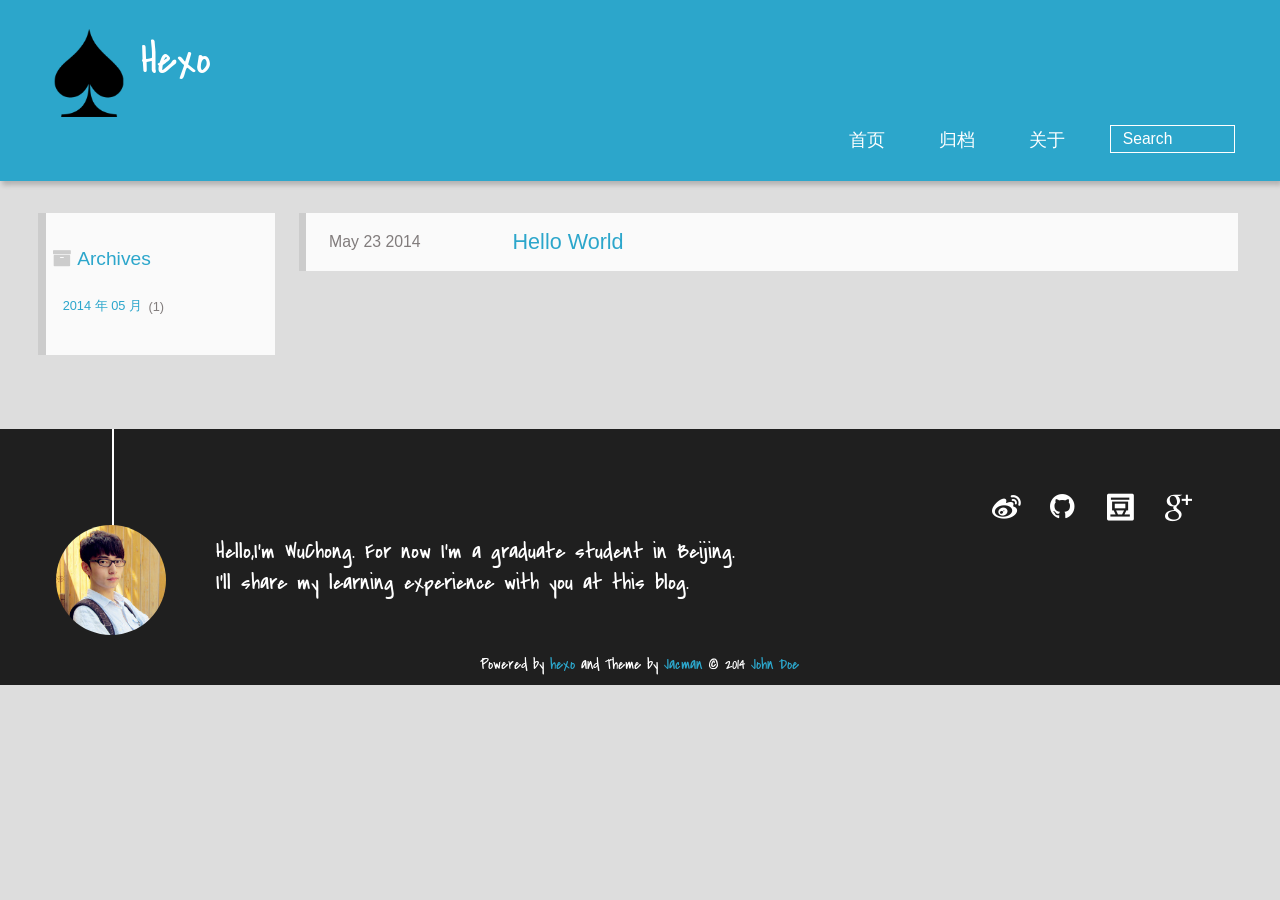
==== archives/index.html @ 5f65379c "Site updated: 2014-05-23 15:44:23" ====
<!DOCTYPE HTML>
<html >
<head>
  <meta charset="UTF-8">
  
    <title>Archives | Hexo</title>
    <meta name="viewport" content="width=device-width, initial-scale=1,user-scalable=no">
    
    <meta name="author" content="John Doe">
    
    
    
    
    <link rel="alternative" href="/atom.xml" title="Hexo" type="application/atom+xml">
    
    
    <link rel="icon" href="/img/favicon.ico">
    
    
    <link rel="apple-touch-icon" href="/img/jacman.jpg">
    <link rel="apple-touch-icon-precomposed" href="/img/jacman.jpg">
    
    <link rel="stylesheet" href="/css/style.css" type="text/css">
</head>

    <body>
      <header>
        <div>
		
			<div id="imglogo">
				<a href="/"><img src="/img/logo.png" alt="Hexo" title="Hexo"/></a>
			</div>
			
			<div id="textlogo">
				<h1 class="site-name"><a href="/" title="Hexo">Hexo</a></h1>
				<h2 class="blog-motto"></h2>
			</div>
			<div class="navbar"><a class="navbutton navmobile" href="#" title="Menu">
			</a></div>
			<nav class="animated">
				<ul>
					<ul>
					 
						<li><a href="/">首页</a></li>
					
						<li><a href="/archives">归档</a></li>
					
						<li><a href="/about">关于</a></li>
					
					<li>
 					
					<form class="search" action="/search/index.html" method="get" accept-charset="utf-8">
						<label>Search</label>
						<input type="search" id="search" autocomplete="off" name="q" maxlength="20" placeholder="Search" />
					</form>
					
					</li>
				</ul>
			</nav>			
</div>
      </header>
      <div id="container">
        

<div class="archive-title" >
  <h2 class="archive-icon">Archives</h2>
  
  <div class="archiveslist archive-float clearfix">
   <ul class="archive-list"><li class="archive-list-item"><a class="archive-list-link" href="/archives/2014/05">2014 年 05 月</a><span class="archive-list-count">1</span></li></ul>
 </div>
  
</div>
<div id="main" class="archive-part clearfix">
  <div id="archive-page">

  <section class="post" itemscope itemprop="blogPost">
  
    <a href="/2014/05/23/hello-world/" title="Hello World" itemprop="url">
  

    <time datetime="2014-05-23T07:31:36.000Z" itemprop="datePublished">May 23 2014</time>


    <h1 itemprop="name">Hello World</h1>

  </a>
</section>


  </div>
</div>

      </div>
      <footer><div id="footer" >
	
	<div class="line">
		<span></span>
		
		<a href="http://weibo.com/wuchong1014" target="_blank"><div class="author"></div></a>
		
	</div>
	
	
	<section class="info">
		<p> Hello,I&#39;m WuChong. For now I&#39;m a graduate student in Beijing. <br/>
			I&#39;ll share my learning experience with you at this blog.</p>
	</section>
	 
	<div class="social-font" class="clearfix">
		
		<a href="http://weibo.com/wuchong1014" target="_blank" class="icon-weibo" title="weibo"></a>
		
		
		<a href="https://github.com/wuchong" target="_blank" class="icon-github" title="github"></a>
		
		
		
		
		
		<a href="https://www.douban.com/people/wuchong1014" target="_blank" class="icon-douban" title="豆瓣"></a>
		
		
		<a href="https://plus.google.com/111190881341800841449?rel=author" target="_blank" class="icon-google_plus" title="Google+"></a>
		
		
	</div>
		<p class="copyright">Powered by <a href="http://zespia.tw/hexo/" target="_blank" title="hexo">hexo</a> and Theme by <a href="https://github.com/wuchong/jacman" target="_blank" title="Pacman">Jacman</a> © 2014 
		
		<a href="http://yoursite.com/about" target="_blank" title="John Doe">John Doe</a>
		
		</p>
</div>
</footer>
      <script src="/js/jquery-2.0.3.min.js"></script>
<script type="text/javascript">
$(document).ready(function(){ 
  $('.navbar').click(function(){
    $('header nav').toggleClass('shownav');
  });
  var myWidth = 0;
  function getSize(){
    if( typeof( window.innerWidth ) == 'number' ) {
      myWidth = window.innerWidth;
    } else if( document.documentElement && document.documentElement.clientWidth) {
      myWidth = document.documentElement.clientWidth;
    };
  };
  var m = $('#main'),
      a = $('#asidepart'),
      c = $('.closeaside'),
      o = $('.openaside');
  $(window).resize(function(){
    getSize(); 
    if (myWidth >= 1024) {
      $('header nav').removeClass('shownav');
    }else
    {
      m.removeClass('moveMain');
      a.css('display', 'block').removeClass('fadeOut');
      o.css('display', 'none');
        
    }
  });
  c.click(function(){
    a.addClass('fadeOut').css('display', 'none');
    o.css('display', 'block').addClass('fadeIn');
    m.addClass('moveMain');
  });
  o.click(function(){
    o.css('display', 'none').removeClass('beforeFadeIn');
    a.css('display', 'block').removeClass('fadeOut').addClass('fadeIn');      
    m.removeClass('moveMain');
  });
  $(window).scroll(function(){
    o.css("top",Math.max(80,260-$(this).scrollTop()));
  });
});
</script>






<script type="text/javascript">
(function(i,s,o,g,r,a,m){i['GoogleAnalyticsObject']=r;i[r]=i[r]||function(){
  (i[r].q=i[r].q||[]).push(arguments)},i[r].l=1*new Date();a=s.createElement(o),
  m=s.getElementsByTagName(o)[0];a.async=1;a.src=g;m.parentNode.insertBefore(a,m)
})(window,document,'script','//www.google-analytics.com/analytics.js','ga');
ga('create', 'UA-46321946-2', 'wuchong.me');  
ga('send', 'pageview');
</script>


<script type="text/x-mathjax-config"> 
MathJax.Hub.Config({ 
  tex2jax: {inlineMath: [['$','$'], ['\\(','\\)']]} 
}); 
</script>
<script type="text/javascript"
   src="http://cdn.mathjax.org/mathjax/latest/MathJax.js?config=TeX-AMS-MML_HTMLorMML">
</script>
    </body>
   </html>
---- css/style.css ----
html,
body,
div,
span,
applet,
object,
iframe,
h1,
h2,
h3,
h4,
h5,
h6,
p,
blockquote,
pre,
a,
abbr,
acronym,
address,
big,
cite,
code,
del,
dfn,
em,
img,
ins,
kbd,
q,
s,
samp,
small,
strike,
strong,
sub,
sup,
tt,
var,
dl,
dt,
dd,
ol,
ul,
li,
fieldset,
form,
label,
legend,
table,
caption,
tbody,
tfoot,
thead,
tr,
th,
td {
  margin: 0;
  padding: 0;
  border: 0;
  outline: 0;
  font-weight: inherit;
  font-style: inherit;
  font-family: inherit;
  font-size: 100%;
  vertical-align: baseline;
}
body {
  line-height: 1;
  color: #000;
  background: #fff;
}
ol,
ul {
  list-style: none;
}
table {
  border-collapse: separate;
  border-spacing: 0;
  vertical-align: middle;
}
caption,
th,
td {
  text-align: left;
  font-weight: normal;
  vertical-align: middle;
}
a img {
  border: none;
}
/* custom Font*/
@font-face {
  font-family: "covered_by_your_graceregular";
  font-weight: normal;
  font-style: normal;
  src: url("../font/coveredbyyourgrace-webfont.eot");
  src: url("../font/coveredbyyourgrace-webfont.eot?#iefix") format('embedded-opentype'), url("../font/coveredbyyourgrace-webfont.svg#covered_by_your_graceregular") format('svg'), url("../font/coveredbyyourgrace-webfont.woff") format('woff'), url("../font/coveredbyyourgrace-webfont.ttf") format('truetype');
}
/* icon Font */
@font-face {
  font-family: "FontAwesome";
  font-style: normal;
  font-weight: normal;
  src: url("../font/fontawesome-webfont.eot?v=#4.0.3");
  src: url("../font/fontawesome-webfont.eot?#iefix&v=#4.0.3") format("embedded-opentype"), url("../font/fontawesome-webfont.woff?v=#4.0.3") format("woff"), url("../font/fontawesome-webfont.ttf?v=#4.0.3") format("truetype"), url("../font/fontawesome-webfont.svg#fontawesomeregular?v=#4.0.3") format("svg");
}
@font-face {
  font-family: "fontdiao";
  font-weight: normal;
  font-style: normal;
  src: url("../font/fontdiao.eot");
  src: url("../font/fontdiao.eot?#iefix") format('embedded-opentype'), url("../font/fontdiao.svg#fontdiao") format('svg'), url("../font/fontdiao.woff") format('woff'), url("../font/fontdiao.ttf") format('truetype');
}
/* Public style */
* {
  -webkit-margin-before: 0;
  -webkit-margin-after: 0;
}
body {
  background: #ddd;
  font-family: "Helvetica Neue", "Helvetica", "Microsoft YaHei", "WenQuanYi Micro Hei", Arial, sans-serif;
  font-size: 100%;
  color: #817c7c;
  line-height: 1.5;
}
small {
  font-size: 80%;
}
sub,
sup {
  font-size: 75%;
  line-height: 0;
  position: relative;
  vertical-align: baseline;
}
sup {
  top: -0.5em;
  padding-left: 0.3em;
}
sub {
  bottom: -0.25em;
}
a {
  text-decoration: none;
  color: #817c7c;
}
a:hover,
a:focus {
  outline: 0;
  text-decoration: none;
  -webkit-transition: color 0.25s, background 0.5s;
  -moz-transition: color 0.25s, background 0.5s;
  -o-transition: color 0.25s, background 0.5s;
  -ms-transition: color 0.25s, background 0.5s;
  transition: color 0.25s, background 0.5s;
}
a:hover:before {
  -webkit-transition: color 0.25s, background 0.5s;
  -moz-transition: color 0.25s, background 0.5s;
  -o-transition: color 0.25s, background 0.5s;
  -ms-transition: color 0.25s, background 0.5s;
  transition: color 0.25s, background 0.5s;
}
input:focus {
  outline: none;
}
input,
button {
  margin: 0;
  padding: 0;
}
input::-moz-focus-inner,
button::-moz-focus-inner {
  border: 0;
  padding: 0;
}
h1 {
  font-size: 1.5em;
}
.fa {
  display: inline-block;
  font-family: FontAwesome;
  font-style: normal;
  font-weight: normal;
  line-height: 1;
  -webkit-font-smoothing: antialiased;
  -moz-osx-font-smoothing: grayscale;
}
.clearfix {
  zoom: 1;
}
.clearfix:before,
.clearfix:after {
  content: "";
  display: table;
}
.clearfix:after {
  clear: both;
}
::-webkit-input-placeholder {
  color: #fff;
  padding: 2px 0 0 4px;
}
::-moz-placeholder {
  color: #fff;
  padding: 2px 0 0 4px;
}
:-ms-input-placeholder {
  color: #fff;
  padding: 2px 0 0 4px;
}
::-webkit-input-placeholder::before {
  font-family: "FontAwesome";
  -webkit-font-smoothing: antialiased;
  -moz-osx-font-smoothing: grayscale;
  content: "\f002";
  padding-right: 4px;
}
::-moz-placeholder:before {
  font-family: "FontAwesome";
  -webkit-font-smoothing: antialiased;
  -moz-osx-font-smoothing: grayscale;
  content: "\f002";
  padding-right: 4px;
}
:-ms-input-placeholder::before {
  font-family: "FontAwesome";
  -webkit-font-smoothing: antialiased;
  -moz-osx-font-smoothing: grayscale;
  content: "\f002";
  padding-right: 4px;
}
input[type="search"]::-webkit-search-cancel-button,
input[type="search"]::-webkit-search-decoration {
  -webkit-appearance: none;
}
::-webkit-search-cancel-button:after {
  font-family: "FontAwesome";
  -webkit-font-smoothing: antialiased;
  -moz-osx-font-smoothing: grayscale;
  content: '\f00d';
  color: #fff;
  padding-right: 4px;
}
/* css3 animate */
.animated {
  -webkit-animation-fill-mode: both;
  -moz-animation-fill-mode: both;
  -o-animation-fill-mode: both;
  -ms-animation-fill-mode: both;
  animation-fill-mode: both;
  -webkit-animation-duration: 1s;
  -moz-animation-duration: 1s;
  -o-animation-duration: 1s;
  -ms-animation-duration: 1s;
  animation-duration: 1s;
}
@-webkit-keyframes fadeIn {
  0% {
    opacity: 0;
    -ms-filter: "progid:DXImageTransform.Microsoft.Alpha(Opacity=0)";
    filter: alpha(opacity=0);
  }
  100% {
    opacity: 1;
    -ms-filter: none;
    filter: none;
  }
}
.fadeIn {
  -webkit-animation-name: fadeIn;
  -moz-animation-name: fadeIn;
  -o-animation-name: fadeIn;
  -ms-animation-name: fadeIn;
  animation-name: fadeIn;
}
.fadeOut {
  -webkit-animation-name: fadeOut;
  -moz-animation-name: fadeOut;
  -o-animation-name: fadeOut;
  -ms-animation-name: fadeOut;
  animation-name: fadeOut;
}
@-moz-keyframes fadeInDown {
  0% {
    opacity: 0;
    -ms-filter: "progid:DXImageTransform.Microsoft.Alpha(Opacity=0)";
    filter: alpha(opacity=0);
    -webkit-transform: translateY(-20px);
    -moz-transform: translateY(-20px);
    -o-transform: translateY(-20px);
    -ms-transform: translateY(-20px);
    transform: translateY(-20px);
  }
  100% {
    opacity: 1;
    -ms-filter: none;
    filter: none;
    -webkit-transform: translateY(0);
    -moz-transform: translateY(0);
    -o-transform: translateY(0);
    -ms-transform: translateY(0);
    transform: translateY(0);
  }
}
@-webkit-keyframes fadeInDown {
  0% {
    opacity: 0;
    -ms-filter: "progid:DXImageTransform.Microsoft.Alpha(Opacity=0)";
    filter: alpha(opacity=0);
    -webkit-transform: translateY(-20px);
    -moz-transform: translateY(-20px);
    -o-transform: translateY(-20px);
    -ms-transform: translateY(-20px);
    transform: translateY(-20px);
  }
  100% {
    opacity: 1;
    -ms-filter: none;
    filter: none;
    -webkit-transform: translateY(0);
    -moz-transform: translateY(0);
    -o-transform: translateY(0);
    -ms-transform: translateY(0);
    transform: translateY(0);
  }
}
@-o-keyframes fadeInDown {
  0% {
    opacity: 0;
    -ms-filter: "progid:DXImageTransform.Microsoft.Alpha(Opacity=0)";
    filter: alpha(opacity=0);
    -webkit-transform: translateY(-20px);
    -moz-transform: translateY(-20px);
    -o-transform: translateY(-20px);
    -ms-transform: translateY(-20px);
    transform: translateY(-20px);
  }
  100% {
    opacity: 1;
    -ms-filter: none;
    filter: none;
    -webkit-transform: translateY(0);
    -moz-transform: translateY(0);
    -o-transform: translateY(0);
    -ms-transform: translateY(0);
    transform: translateY(0);
  }
}
@keyframes fadeInDown {
  0% {
    opacity: 0;
    -ms-filter: "progid:DXImageTransform.Microsoft.Alpha(Opacity=0)";
    filter: alpha(opacity=0);
    -webkit-transform: translateY(-20px);
    -moz-transform: translateY(-20px);
    -o-transform: translateY(-20px);
    -ms-transform: translateY(-20px);
    transform: translateY(-20px);
  }
  100% {
    opacity: 1;
    -ms-filter: none;
    filter: none;
    -webkit-transform: translateY(0);
    -moz-transform: translateY(0);
    -o-transform: translateY(0);
    -ms-transform: translateY(0);
    transform: translateY(0);
  }
}
body >header {
  width: 100%;
  -webkit-box-shadow: 2px 4px 5px rgba(3,3,3,0.2);
  box-shadow: 2px 4px 5px rgba(3,3,3,0.2);
  background: #2ca6cb;
  color: #fff;
  padding: 1em 0 0.8em;
}
@media only screen and (min-width: 1024px) {
  body >header {
    padding: 1.8em 0 1.5em;
  }
}
body >header >div {
  width: 95%;
  margin: 0 auto;
  position: relative;
  overflow: hidden;
}
@media only screen and (min-width: 1024px) {
  body >header >div {
    width: 93%;
  }
}
body >header a {
  display: block;
  color: #fff;
}
#imglogo {
  float: left;
  width: 4em;
  height: 4em;
}
@media only screen and (min-width: 768px) {
  #imglogo {
    width: 5em;
  }
}
@media only screen and (min-width: 1024px) {
  #imglogo {
    width: 5.5em;
  }
}
#imglogo img {
  width: 4em;
}
@media only screen and (min-width: 768px) {
  #imglogo img {
    width: 5em;
  }
}
@media only screen and (min-width: 1024px) {
  #imglogo img {
    width: 5.5em;
  }
}
#textlogo {
  float: left;
  width: 75%;
  margin-left: 0.5em;
}
#textlogo h1.site-name {
  width: 86%;
  font-family: "covered_by_your_graceregular";
  font-size: 200%;
  line-height: 1.5;
  -webkit-font-smoothing: antialiased;
  -moz-osx-font-smoothing: grayscale;
}
@media only screen and (min-width: 768px) {
  #textlogo h1.site-name {
    font-size: 240%;
  }
}
@media only screen and (min-width: 1024px) {
  #textlogo h1.site-name {
    font-size: 280%;
  }
}
#textlogo h2.blog-motto {
  font-size: 0.7em;
  font-weight: normal;
}
@media only screen and (min-width: 768px) {
  #textlogo h2.blog-motto {
    font-size: 100%;
  }
}
@media only screen and (min-width: 1024px) {
  #textlogo h2.blog-motto {
    font-size: 110%;
  }
}
.navbar {
  position: absolute;
  width: 2em;
  right: 0em;
  top: 1em;
  padding: 0.5em;
}
@media only screen and (min-width: 1024px) {
  .navbar {
    display: none;
  }
}
.navbutton::before {
  font-family: "FontAwesome";
  -webkit-font-smoothing: antialiased;
  -moz-osx-font-smoothing: grayscale;
  content: "\f0c9";
}
.navmobile::before {
  padding-left: 1em;
}
header nav {
  float: left;
  width: 100%;
  font-size: 112.5%;
  padding-top: 0.5em;
  max-height: 0.01em;
  -webkit-transition: max-height 1s ease-out;
  -moz-transition: max-height 1s ease-out;
  -o-transition: max-height 1s ease-out;
  -ms-transition: max-height 1s ease-out;
  transition: max-height 1s ease-out;
}
@media only screen and (min-width: 568px) {
  header nav {
    width: 50%;
  }
}
@media only screen and (min-width: 1024px) {
  header nav {
    float: right;
    width: auto;
    margin-top: 1em;
    max-height: none;
  }
}
@media only screen and (min-width: 1024px) {
  header nav ul {
    float: right;
  }
}
@media only screen and (min-width: 1024px) {
  header nav ul li {
    float: left;
  }
}
header nav ul li a {
  padding: 0.2em 0 0.2em 1em;
}
@media only screen and (min-width: 1024px) {
  header nav ul li a {
    padding: 0.2em 1.5em;
  }
}
header nav ul li a:hover {
  background: #1b7f9e;
  color: #e9cd4c;
}
.shownav {
  max-height: 40em;
}
.search {
  padding: 0.1em 0 0 1em;
}
.search input {
  -webkit-appearance: textfield;
  font-size: 0.87em;
  line-height: 1.7;
  border: 1px solid #fff;
  color: #fff;
  background: transparent;
  width: 80%;
  padding-left: 0.5em;
}
@media only screen and (min-width: 1024px) {
  .search input {
    width: 8em;
    -webkit-transition: 0.5s width;
    -moz-transition: 0.5s width;
    -o-transition: 0.5s width;
    -ms-transition: 0.5s width;
    transition: 0.5s width;
  }
  .search input:focus {
    width: 15em;
  }
}
.search label {
  display: none;
}
/* index layout */
#container {
  width: 95%;
  margin: 0 auto;
  overflow: hidden;
}
@media only screen and (min-width: 768px) {
  #container {
    width: 96%;
  }
}
@media only screen and (min-width: 1024px) {
  #container {
    width: 94%;
  }
}
@media only screen and (min-width: 1560px) {
  #container {
    width: 82%;
  }
}
#main {
  margin: 1em 0 0;
  line-height: 1.8;
}
@media only screen and (min-width: 1024px) {
  #main {
    margin: 2em 0 0;
    width: 75%;
    float: left;
    -webkit-transition: margin 0.5s ease-out;
    -moz-transition: margin 0.5s ease-out;
    -o-transition: margin 0.5s ease-out;
    -ms-transition: margin 0.5s ease-out;
    transition: margin 0.5s ease-out;
  }
}
#main section.post {
  background: #fafafa;
  margin-bottom: 0.125em;
}
#main section.post a {
  display: block;
  border-left: 0.5em solid #ccc;
  -webkit-transition: border-left 0.45s;
  -moz-transition: border-left 0.45s;
  -o-transition: border-left 0.45s;
  -ms-transition: border-left 0.45s;
  transition: border-left 0.45s;
  padding: 0.5em;
}
@media only screen and (min-width: 768px) {
  #main section.post a {
    padding: 1em;
  }
}
#main section.post a:hover {
  border-left: 0.5em solid #2ca6cb;
}
#main section.post a h1 {
  color: #2ca6cb;
  line-height: 2;
}
#main section.post a p {
  color: #817c7c;
}
#main section.post a time {
  color: #817c7c;
  display: block;
  margin: 0.5em 0;
  font-size: 0.9em;
}
#archive-page section.post a {
  font-size: 0.9em;
  padding: 0.5em !important;
}
@media only screen and (min-width: 768px) {
  #archive-page section.post a time {
    padding-left: 1em;
  }
}
.moveMain {
  margin-left: 10% !important;
}
#page-nav {
  background: #fafafa;
  text-align: center;
  overflow: hidden;
}
#page-nav a {
  display: inline-block;
  padding: 0.5em 1em;
}
#page-nav a {
  color: #2ca6cb;
}
#page-nav a:hover {
  background: #ccc;
  color: #2ca6cb;
}
#page-nav .prev {
  float: left;
  border-left: 0.5em solid #ccc;
  -webkit-transition: border-left 0.5s;
  -moz-transition: border-left 0.5s;
  -o-transition: border-left 0.5s;
  -ms-transition: border-left 0.5s;
  transition: border-left 0.5s;
}
#page-nav .prev:hover {
  border-left: 0.5em solid #2ca6cb;
}
#page-nav .prev span:before {
  font-family: "FontAwesome";
  -webkit-font-smoothing: antialiased;
  -moz-osx-font-smoothing: grayscale;
  content: "\f053";
  padding-right: 0.5em;
}
#page-nav .next {
  float: right;
}
#page-nav .next span:before {
  font-family: "FontAwesome";
  -webkit-font-smoothing: antialiased;
  -moz-osx-font-smoothing: grayscale;
  content: "\f054";
  padding-left: 0.5em;
}
#page-nav .page-number {
  display: none;
  padding: 0.5em 1em;
}
@media only screen and (min-width: 768px) {
  #page-nav .page-number {
    display: inline-block;
  }
}
#page-nav .current {
  color: #b8b8b8;
  font-weight: bold;
}
#page-nav .space {
  color: #2ca6cb;
}
/* page layout */
@media only screen and (min-width: 1024px) {
  .page {
    margin-left: 10% !important;
  }
}
/* archive layout */
.category-icon:before,
.tag-icon:before,
.archive-icon:before {
  font-family: "FontAwesome";
  -webkit-font-smoothing: antialiased;
  -moz-osx-font-smoothing: grayscale;
  color: #ccc;
  font-size: 100%;
  padding-right: 0.3em;
}
.category-icon:before {
  content: "\f07b";
}
.tag-icon:before {
  content: "\f02c";
}
.archive-icon:before {
  content: "\f187";
}
.archive-title {
  margin: 1em 0;
  width: 97%;
  padding: 2em 0 2em 3%;
  background: #fafafa;
  border-left: 0.5em solid #ccc;
}
@media only screen and (min-width: 1024px) {
  .archive-title {
    margin: 2em 0;
    width: 18.5%;
    padding-left: 0.5%;
    float: left;
  }
}
.archive-title h2 {
  width: 90%;
  color: #2ca6cb;
  font-size: 120%;
}
.archive-title a {
  color: #2ca6cb;
  -webkit-transition: color 0.5s;
  -moz-transition: color 0.5s;
  -o-transition: color 0.5s;
  -ms-transition: color 0.5s;
  transition: color 0.5s;
}
.archive-title a:hover {
  color: #2ca6cb;
  -webkit-transition: color 0.5s;
  -moz-transition: color 0.5s;
  -o-transition: color 0.5s;
  -ms-transition: color 0.5s;
  transition: color 0.5s;
}
.current {
  color: #2ca6cb !important;
}
@media only screen and (min-width: 768px) {
  .archive-part {
    min-height: 200px;
  }
}
@media only screen and (min-width: 1024px) {
  .archive-part {
    width: 78% !important;
    float: right;
    margin-left: 2% !important;
  }
}
.archive-part section.post {
  width: 100%;
}
.archive-part section.post time {
  font-size: 1.1em !important;
  float: left;
}
@media only screen and (max-width: 568px) {
  .archive-part section.post time {
    width: 100%;
  }
}
@media only screen and (min-width: 1024px) {
  .archive-part section.post time {
    width: 20%;
  }
}
@media only screen and (min-width: 768px) {
  .archive-nav {
    width: 100%;
    float: left;
    margin-top: 1em;
  }
}
/* tags&categories layout */
.all-list-box {
  min-height: 400px;
}
.post,
.page {
  background: #fafafa;
}
.post a,
.page a {
  color: #2ca6cb;
}
.post a:hover,
.page a:hover {
  color: #ea6753;
}
@media only screen and (min-width: 768px) {
  article header.article-info {
    border-bottom: 1px solid #dbdbdb;
  }
}
article header.article-info >h1 {
  padding: 0.2em 3%;
  font-size: 170%;
  line-height: 1.5;
  word-wrap: break-word;
  word-break: normal;
  -webkit-font-smoothing: antialiased;
  -moz-osx-font-smoothing: grayscale;
  border-left: 5px solid #2ca6cb;
}
@media only screen and (min-width: 1024px) {
  article header.article-info >h1 {
    font-size: 200%;
    padding-top: 0.3em;
  }
}
article header.article-info >p.article-author {
  padding: 0.3em 4% 0.3em 0;
  text-align: right;
  border-bottom: 1px solid #dbdbdb;
}
@media only screen and (min-width: 768px) {
  article header.article-info >p.article-author {
    float: right;
    border-bottom: none;
  }
}
article header.article-info >p.article-time {
  padding-top: 0.5em;
  font-size: 0.8em;
  text-align: center;
}
@media only screen and (min-width: 768px) {
  article header.article-info >p.article-time {
    float: right;
    margin-right: 1em;
    padding-top: 0.1em;
    font-size: 0.9em;
  }
}
article header.article-info >p.article-time:before {
  font-family: "FontAwesome";
  font-size: 130%;
  content: "\f017";
  -webkit-font-smoothing: antialiased;
  -moz-osx-font-smoothing: grayscale;
}
article .article-content {
  padding: 1.5em 4%;
  color: #413f3f;
  font-size: 100%;
}
article .article-content .kb {
  padding: 0.1em 0.6em;
  border: 1px solid #ccc;
  background-color: code-color;
  color: #8f8f8f;
  -webkit-box-shadow: 0 1px 0 rgba(0,0,0,0.2), 0 0 0 2px #fff inset;
  box-shadow: 0 1px 0 rgba(0,0,0,0.2), 0 0 0 2px #fff inset;
  -webkit-border-radius: 3px;
  border-radius: 3px;
  display: inline-block;
  margin: 0 0.1em;
  text-shadow: 0 1px 0 #fff;
  line-height: 1.5;
  white-space: nowrap;
}
article .article-content h1,
article .article-content h2 {
  font-size: 180%;
  line-height: 1.2em;
  padding-bottom: 0.3em;
  margin-top: 1.5em;
  border-bottom: 2px solid #dbdbdb;
}
article .article-content h3,
article .article-content h4,
article .article-content h5,
article .article-content h6 {
  font-size: 140%;
}
article .article-content h1,
article .article-content h2,
article .article-content h3,
article .article-content h4,
article .article-content h5,
article .article-content h6 {
  color: #333;
  -webkit-font-smoothing: antialiased;
  -moz-osx-font-smoothing: grayscale;
}
article .article-content h1 >code,
article .article-content h2 >code,
article .article-content h3 >code,
article .article-content h4 >code,
article .article-content h5 >code,
article .article-content h6 >code {
  color: #a3a3a3;
}
article .article-content hr {
  border: 1px solid #dbdbdb;
}
article .article-content strong {
  font-weight: bold;
}
article .article-content em {
  font-style: italic;
}
article .article-content acronym,
article .article-content abbr {
  border-bottom: 1px dotted;
}
article .article-content blockquote {
  border-left: 0.2em solid #2ca6cb;
  margin: 0.65em 0 0.65em 1%;
  padding-left: 1%;
  line-height: 1.5;
  font-size: 100%;
}
article .article-content blockquote footer {
  background: #fafafa;
  padding: 0;
  margin: 0;
  font-size: 80%;
  line-height: 1em;
}
article .article-content blockquote cite {
  font-style: italic;
  padding-left: 0.5em;
}
article .article-content ul,
article .article-content ol {
  padding-left: 1.5em;
  font-size: 100%;
  padding-top: 0.7em;
}
@media only screen and (min-width: 768px) {
  article .article-content ul,
  article .article-content ol {
    padding-left: 1.5em;
  }
}
article .article-content ul li {
  list-style: disc;
  text-align: match-parent;
}
article .article-content ol li {
  list-style-type: decimal;
}
article .article-content dl dt {
  font-weight: blod;
}
article .article-content ul li>code,
article .article-content ol li>code,
article .article-content p code,
article .article-content strong code,
article .article-content em code {
  font-family: Monaco, Menlo, Consolas, Courier New, monospace;
  background: #eee;
  color: #d14;
  border: 1px solid #d6d6d6;
  padding: 0 5px;
  margin: 0 2px;
  font-size: 90%;
  white-space: nowrap;
  text-shadow: 0 1px #fff;
  -webkit-border-radius: 0.25em;
  -webkit-border-radius: 0.25em;
  border-radius: 0.25em;
}
article .article-content p {
  line-height: 1.5;
  margin-top: 0.7em;
}
@media only screen and (min-width: 1024px) {
  article .article-content p {
    margin-top: 1em;
  }
}
article .article-content img,
article .article-content video,
article .article-content figure img {
  max-width: 100%;
  height: auto;
  vertical-align: middle;
  padding-top: 0.5em;
}
@media only screen and (min-width: 1024px) {
  article .article-content img,
  article .article-content video,
  article .article-content figure img {
    padding-top: 0.7em;
  }
}
article .article-content figcaption,
article .article-content .caption {
  text-align: center;
  display: block;
  font-size: 0.9em;
  font-weight: blod;
}
article .article-content .video-container {
  position: relative;
  padding-top: 56%;
  height: 0;
  overflow: hidden;
}
article .article-content .video-container iframe,
article .article-content .video-container object,
article .article-content .video-container embed {
  position: absolute;
  top: 0;
  left: 0;
  width: 100%;
  height: 100%;
  margin-top: 0;
}
article .article-content table {
  width: 100%;
  border-collapse: collapse;
  border-spacing: 0;
}
article .article-content table th {
  font-weight: bold;
  border-bottom: 3px solid #dbdbdb;
  padding-bottom: 0.5em;
}
article .article-content table td {
  border-bottom: 1px solid #dbdbdb;
  padding: 10px 0;
}
article .article-content .pullquote {
  text-align: left;
  width: 45%;
  margin: 0;
  border: none;
}
article .article-content .left {
  margin-left: 0.5em;
  margin-right: 1em;
  float: left;
}
article .article-content .right {
  margin-right: 0.5em;
  margin-left: 1em;
  float: right;
}
footer.article-footer {
  background: #fafafa;
  padding: 0 4%;
  margin: 0;
  border-top: 1px solid #dbdbdb;
}
.article-share {
  padding: 0.5em 0;
  margin-top: 0.3em;
  float: right;
  width: 100%;
}
@media only screen and (min-width: 568px) {
  .article-share {
    width: 60%;
  }
}
@media only screen and (min-width: 768px) {
  .article-share {
    width: 16.5em;
  }
}
.share span {
  float: right;
  height: 3em;
  width: 1em;
  margin-right: 0.5em;
  position: relative;
  color: #d6d6d6;
}
.share span:before {
  font-family: "FontAwesome";
  content: "\f064";
  font-size: 1em;
  -webkit-font-smoothing: antialiased;
  -moz-osx-font-smoothing: grayscale;
  width: 1.5em;
  height: 1.5em;
  position: absolute;
  top: 50%;
  left: 50%;
  margin-top: -0.75em;
  margin-left: -0.75em;
}
.share a {
  float: right;
  width: 3em;
  height: 3em;
  display: block;
  position: relative;
}
.share a:before {
  font-size: 100%;
  font-family: "FontAwesome";
  text-align: center;
  color: #817c7c;
  -webkit-font-smoothing: antialiased;
  -moz-osx-font-smoothing: grayscale;
  width: 1.5em;
  height: 1.5em;
  position: absolute;
  top: 50%;
  left: 50%;
  margin-top: -0.75em;
  margin-left: -0.75em;
}
.share a:hover:before {
  color: #fff;
}
.article-share-twitter:before {
  content: "\f099";
}
.article-share-twitter:hover {
  background: #00aced;
  text-shadow: 0 1px #008abe;
}
.article-share-facebook:before {
  content: "\f09a";
}
.article-share-facebook:hover {
  background: #3b5998;
  text-shadow: 0 1px #2f477a;
}
.article-share-weibo:before {
  content: "\f18a";
}
.article-share-weibo:hover {
  background: #eb182c;
  text-shadow: 0 1px #bf1121;
}
.article-share-qrcode:before {
  content: "\f029";
}
.article-share-qrcode:hover {
  background: #49ae0f;
  text-shadow: 0 1px #3a8b0c;
}
.article-back-to-top:before {
  content: "\f062";
}
.article-back-to-top:hover {
  background: #762c54;
  text-shadow: 0 1px #5e2343;
}
.qrcode {
  width: 15em;
  height: 15em;
  position: absolute;
  top: 50%;
  left: 50%;
  margin-top: -7.5em;
  margin-left: -7.5em;
  background: #fff;
  border: 2px solid #ccc;
  -webkit-border-radius: 3px;
  border-radius: 3px;
  display: inline-block;
  opacity: 0;
  -ms-filter: "progid:DXImageTransform.Microsoft.Alpha(Opacity=0)";
  filter: alpha(opacity=0);
  position: fixed;
  text-align: center;
  visibility: hidden;
  z-index: 10;
  -webkit-transition: opacity 0.5s;
  -moz-transition: opacity 0.5s;
  -o-transition: opacity 0.5s;
  -ms-transition: opacity 0.5s;
  transition: opacity 0.5s;
}
@media only screen and (min-width: 1024px) {
  .qrcode {
    width: 20em;
    height: 20em;
    position: absolute;
    top: 50%;
    left: 50%;
    margin-top: -10em;
    margin-left: -10em;
    position: fixed;
  }
}
.qrcode span {
  display: block;
  width: 80%;
  height: 1.5em;
  font-size: 80%;
  float: left;
}
.qrcode span:before {
  content: none;
}
.qrcode a {
  display: block;
  width: 16%;
  height: 1.5em;
  float: left;
}
.qrcode img {
  width: 90%;
  height: 90%;
}
.qrclose:before {
  font-family: "FontAwesome";
  -webkit-font-smoothing: antialiased;
  -moz-osx-font-smoothing: grayscale;
  content: "\f057";
  color: #ccc;
}
.qrclose:hover:before {
  color: #2ca6cb !important;
}
.overlay {
  display: none !important;
}
.overlay:target+.qrcode {
  opacity: 1;
  -ms-filter: none;
  filter: none;
  visibility: visible;
}
.article-tags,
.article-categories {
  padding: 0.5em 0;
  float: left;
  width: 100%;
}
@media only screen and (min-width: 568px) {
  .article-tags,
  .article-categories {
    width: 50%;
  }
}
.article-tags {
  color: #d6d6d6;
}
@media only screen and (min-width: 768px) {
  .article-tags {
    width: 40%;
  }
}
.article-tags span {
  position: relative;
  float: left;
  width: 1em;
  height: 2em;
  margin-right: 0.5em;
}
.article-tags span:before {
  font-family: "FontAwesome";
  -webkit-font-smoothing: antialiased;
  -moz-osx-font-smoothing: grayscale;
  width: 1.2em;
  height: 1.2em;
  position: absolute;
  top: 50%;
  left: 50%;
  margin-top: -0.6em;
  margin-left: -0.6em;
  content: "\f02c";
}
.article-tags a {
  float: left;
  padding: 0 0.3em;
  margin: 0.3em;
  background: #e6e6e6;
}
.article-tags a:hover {
  color: #fff;
  background: #2ca6cb;
}
.article-categories {
  color: #d6d6d6;
  margin-top: 0.3em;
}
@media only screen and (min-width: 768px) {
  .article-categories {
    width: 20%;
  }
}
.article-categories span:before {
  font-family: "FontAwesome";
  -webkit-font-smoothing: antialiased;
  -moz-osx-font-smoothing: grayscale;
  content: "\f07b";
}
.article-category-link {
  padding: 0.5em;
  margin: 0 0.3em;
}
.article-category-link:hover {
  color: #fff !important;
  background: #2ca6cb;
}
.article-nav {
  padding: 0 10%;
}
@media only screen and (min-width: 768px) {
  .article-nav {
    padding: 0 4%;
  }
}
.article-nav strong {
  font-size: 1em;
  font-weight: bold;
}
.article-nav a {
  display: block;
  overflow: hidden;
}
.article-nav .prev a:hover,
.article-nav .next a:hover {
  background: #2ca6cb;
  color: #fff;
}
.article-nav .prev {
  width: 100%;
  float: left;
}
.article-nav .prev strong {
  padding-left: 1.8em;
}
.article-nav .prev span:before {
  font-family: "FontAwesome";
  -webkit-font-smoothing: antialiased;
  -moz-osx-font-smoothing: grayscale;
  content: "\f053";
  padding-right: 0.5em;
}
@media only screen and (min-width: 768px) {
  .article-nav .prev {
    width: 45%;
    float: left;
  }
}
.article-nav .next {
  width: 100%;
  float: left;
  text-align: left;
}
.article-nav .next strong {
  padding-left: 1.5em;
}
.article-nav .next span:before {
  font-family: "FontAwesome";
  -webkit-font-smoothing: antialiased;
  -moz-osx-font-smoothing: grayscale;
  content: "\f054";
  padding-right: 0.5em;
}
@media only screen and (min-width: 768px) {
  .article-nav .next {
    width: 45%;
    float: right;
    text-align: right;
  }
  .article-nav .next strong {
    padding-right: 1.8em;
  }
  .article-nav .next span:before {
    content: none;
  }
  .article-nav .next span:after {
    font-family: "FontAwesome";
    -webkit-font-smoothing: antialiased;
    -moz-osx-font-smoothing: grayscale;
    content: "\f054";
    padding-left: 0.5em;
  }
}
section.comment {
  padding: 0 4%;
  margin: 1em 0;
}
.toc-article {
  background: #eee;
  margin: 1.6em 0 0 2em;
  padding: 1em;
  -webkit-border-radius: 4px;
  -webkit-border-radius: 4px;
  border-radius: 4px;
  border: 1px solid #ddd;
}
.toc-article strong {
  padding: 0.3em 0;
}
.toc-article ul li {
  list-style: disc;
  text-align: match-parent;
  margin: 0.5em 0;
}
.toc-article ol li {
  list-style-type: decimal;
  margin: 0.5em 0;
}
#toc {
  line-height: 1.3em;
  font-size: 0.8em;
  float: right;
}
#toc .toc {
  padding: 0;
}
#toc .toc li {
  list-style-type: none;
}
#toc .toc-child {
  padding-left: 1.5em;
}
#toc.toc-aside {
  display: none;
  width: 13%;
  position: fixed;
  right: 2%;
  top: 320px;
  overflow: hidden;
  line-height: 1.5em;
  font-size: 1em;
  color: #333;
  opacity: 0.6;
  -ms-filter: "progid:DXImageTransform.Microsoft.Alpha(Opacity=60)";
  filter: alpha(opacity=60);
  -webkit-transition: opacity 1s ease-out;
  -moz-transition: opacity 1s ease-out;
  -o-transition: opacity 1s ease-out;
  -ms-transition: opacity 1s ease-out;
  transition: opacity 1s ease-out;
}
#toc.toc-aside strong {
  padding: 0.3em 0;
  color: #817c7c;
}
#toc.toc-aside:hover {
  -webkit-transition: opacity 0.3s ease-out;
  -moz-transition: opacity 0.3s ease-out;
  -o-transition: opacity 0.3s ease-out;
  -ms-transition: opacity 0.3s ease-out;
  transition: opacity 0.3s ease-out;
  opacity: 1;
  -ms-filter: none;
  filter: none;
}
#toc.toc-aside a {
  -webkit-transition: color 1s ease-out;
  -moz-transition: color 1s ease-out;
  -o-transition: color 1s ease-out;
  -ms-transition: color 1s ease-out;
  transition: color 1s ease-out;
}
#toc.toc-aside a:hover {
  color: #2ca6cb;
  -webkit-transition: color 0.3s ease-out;
  -moz-transition: color 0.3s ease-out;
  -o-transition: color 0.3s ease-out;
  -ms-transition: color 0.3s ease-out;
  transition: color 0.3s ease-out;
}
.active {
  color: #2ca6cb !important;
}
.openaside {
  display: none;
  position: fixed;
  right: 7.5%;
  top: 260px;
}
.openaside a {
  display: block;
  color: #fff;
  border: 1px solid #fff;
  -webkit-border-radius: 5px;
  border-radius: 5px;
  background: #2ca6cb;
  padding: 0.2em 0.55em;
}
.openaside a::before {
  font-family: "FontAwesome";
  -webkit-font-smoothing: antialiased;
  -moz-osx-font-smoothing: grayscale;
  content: "\f0c9";
}
.closeaside {
  display: none;
}
.closeaside a {
  color: #2ca6cb;
}
.closeaside a:hover {
  color: #2ca6cb;
}
.closeaside a::before {
  font-family: "FontAwesome";
  -webkit-font-smoothing: antialiased;
  -moz-osx-font-smoothing: grayscale;
  content: "\f0c9";
}
@media only screen and (min-width: 1024px) {
  .closeaside {
    display: block;
    position: absolute;
    right: 25px;
    top: 22px;
  }
}
#asidepart {
  background: #fafafa;
  margin: 1em 0 0;
  padding: 0.5em 2% 1em;
}
@media only screen and (min-width: 1024px) {
  #asidepart {
    position: relative;
    float: left;
    width: 18%;
    margin: 2em 0 0 3%;
  }
}
.asidetitle {
  font-size: 1.1em;
  color: #2ca6cb;
  padding: 0 0 0.3125em 0;
  border-bottom: 0.1875em solid #ccc;
}
.asidetitle a {
  color: #2ca6cb;
}
.asidetitle a:hover {
  color: #2ca6cb;
  -webkit-transition: color 0.5s;
  -moz-transition: color 0.5s;
  -o-transition: color 0.5s;
  -ms-transition: color 0.5s;
  transition: color 0.5s;
}
@media only screen and (min-width: 768px) {
  .categorieslist {
    width: 45%;
    float: left;
    margin: 0 5% 0 0;
  }
}
@media only screen and (min-width: 1024px) {
  .categorieslist {
    width: 100%;
    float: none;
    margin: 1em 0 0;
  }
}
.categorieslist li {
  border-bottom: 1px solid #ccc;
}
.categorieslist li a {
  display: block;
  padding: 0.5em 5%;
}
.categorieslist li a:hover {
  color: #2ca6cb;
}
.tagslist {
  margin: 1em 0 0;
}
@media only screen and (min-width: 768px) {
  .tagslist {
    width: 45%;
    float: left;
    margin: 0 5% 0 0;
  }
}
@media only screen and (min-width: 1024px) {
  .tagslist {
    width: 100%;
    float: none;
    margin: 1em 0 0;
  }
}
.tagslist ul {
  padding: 0.5em 0;
}
.tagslist ul li {
  float: left;
}
.tagslist ul li a {
  display: block;
  margin: 0.3125em;
  padding: 0.125em 0.3125em;
  background: #dbdbdb;
}
.tagslist ul li a:hover {
  color: #2ca6cb;
  background: #e6e6e6;
}
.rsspart {
  background: #2ca6cb;
  width: 100%;
}
@media only screen and (min-width: 768px) {
  .rsspart {
    float: left;
    width: 45%;
    margin: 0 5% 0 0;
  }
}
@media only screen and (min-width: 1024px) {
  .rsspart {
    width: 100%;
    float: none;
    margin: 1em 0 0;
  }
}
.rsspart a {
  color: #fff;
  display: block;
  padding: 0.625em 0;
  text-align: center;
}
.rsspart a:hover {
  color: #2ca6cb;
  background: #fafafa;
}
.rsspart a::before {
  font-family: "FontAwesome";
  -webkit-font-smoothing: antialiased;
  -moz-osx-font-smoothing: grayscale;
  padding-right: 0.5em;
  content: "\f09e";
}
@media only screen and (min-width: 768px) {
  .archiveslist {
    width: 45%;
    float: left;
    margin: 0 5% 0 0;
  }
}
@media only screen and (min-width: 1024px) {
  .archiveslist {
    width: 100%;
    float: none;
    margin: 1em 0 0;
  }
}
.archiveslist li {
  font-size: 0.8em;
  line-height: 2em;
}
.archiveslist li a {
  padding: 0.5em;
}
.archiveslist li a:hover {
  color: #2ca6cb;
  -webkit-transition: color 0.25s;
  -moz-transition: color 0.25s;
  -o-transition: color 0.25s;
  -ms-transition: color 0.25s;
  transition: color 0.25s;
}
.archiveslist .archive-list-count:before {
  content: "(";
}
.archiveslist .archive-list-count:after {
  content: ")";
}
.archive-list {
  padding: 0.5em 0;
}
.archive-float ul {
  padding: 0;
}
.archive-float li {
  float: left;
  margin: 0.3em;
}
@media only screen and (min-width: 1024px) {
  .archive-float li {
    float: none;
  }
}
@media only screen and (min-width: 768px) {
  .tagcloudlist {
    width: 45%;
    float: left;
    margin: 0 5% 0 0;
  }
}
@media only screen and (min-width: 1024px) {
  .tagcloudlist {
    width: 100%;
    float: none;
    margin: 1em 0 0;
  }
}
.tagcloudlist .tagcloudlist a {
  padding: 0.2em;
  display: block;
  float: left;
}
.tagcloudlist .tagcloudlist a:hover {
  color: #2ca6cb;
  -webkit-transition: color 0.25s;
  -moz-transition: color 0.25s;
  -o-transition: color 0.25s;
  -ms-transition: color 0.25s;
  transition: color 0.25s;
}
.linkslist {
  margin-top: 0.5em;
}
@media only screen and (min-width: 768px) {
  .linkslist {
    width: 45%;
    float: left;
    margin: 0 5% 0 0;
  }
}
@media only screen and (min-width: 1024px) {
  .linkslist {
    width: 100%;
    float: none;
    margin: 1em 0 0;
  }
}
.linkslist ul {
  padding: 0.5em 0;
}
.linkslist ul a {
  font-size: 1em;
  line-height: 1.5;
  display: block;
  padding: 0 3%;
}
.linkslist ul a:hover {
  color: #2ca6cb;
  -webkit-transition: color 0.25s;
  -moz-transition: color 0.25s;
  -o-transition: color 0.25s;
  -ms-transition: color 0.25s;
  transition: color 0.25s;
}
footer {
  margin-top: 1em;
  background: #1f1f1f;
  padding: 0 2% 0.5em;
}
#footer {
  width: 95%;
  margin: 0 auto;
  overflow: hidden;
  position: relative;
}
#footer .line {
  width: 100%;
  height: 14em;
  margin: 0 auto;
}
@media only screen and (min-width: 768px) {
  #footer .line {
    width: 10em;
    float: left;
    position: relative;
  }
}
#footer .line span {
  display: block;
  width: 0.5em;
  height: 6.25em;
  border-right: 0.125em solid #fff;
  margin: 0 auto;
}
@media only screen and (min-width: 768px) {
  #footer .line span {
    position: absolute;
    left: 3em;
    margin: 0 0 1.5em;
  }
}
.author {
  width: 6.875em;
  height: 6.875em;
  margin: 0 auto;
  background: no-repeat url("/img/author.jpg") left top;
  -webkit-background-size: 6.875em 6.875em;
  -moz-background-size: 6.875em 6.875em;
  background-size: 6.875em 6.875em;
  -webkit-border-radius: 3.4375em;
  border-radius: 3.4375em;
  -webkit-transition: -webkit-transform 2s ease-out;
  -moz-transition: -moz-transform 2s ease-out;
  -o-transition: -o-transform 2s ease-out;
  -ms-transition: -ms-transform 2s ease-out;
  transition: transform 2s ease-out;
}
.author:hover {
  -webkit-transform: rotateZ(360deg);
  -moz-transform: rotateZ(360deg);
  -o-transform: rotateZ(360deg);
  -ms-transform: rotateZ(360deg);
  transform: rotateZ(360deg);
}
@media only screen and (min-width: 768px) {
  .author {
    position: absolute;
    top: 6em;
    margin: 0 0 1.5em;
  }
}
.info {
  font-family: "covered_by_your_graceregular";
  -webkit-font-smoothing: antialiased;
  -moz-osx-font-smoothing: grayscale;
  font-size: 150%;
  line-height: 1.3em;
  width: 90%;
  margin: 0 auto;
  color: #fff;
}
@media only screen and (min-width: 768px) {
  .info {
    margin: 4.5em 0 2em 0;
    float: left;
    width: 75%;
  }
}
.social-font {
  width: 100%;
  margin: 0 auto;
  float: left;
  padding-left: 3%;
}
@media only screen and (min-width: 568px) {
  .social-font {
    padding-left: 20%;
  }
}
@media only screen and (min-width: 768px) {
  .social-font {
    width: 18em;
    position: absolute;
    right: -3em;
    top: 3em;
  }
}
.social-font a {
  float: left;
  display: block;
  width: 14%;
  color: #fff;
  font-size: 180%;
  padding: 0.5em;
}
@media only screen and (min-width: 1024px) {
  .social-font a {
    padding: 0.3em;
  }
}
.social-font a:hover:before {
  color: #2ca6cb;
}
.icon-weibo:before,
.icon-github:before,
.icon-twitter:before,
.icon-facebook:before,
.icon-stack-overflow:before,
.icon-email:before,
.icon-google_plus:before {
  font-family: "FontAwesome";
  -webkit-font-smoothing: antialiased;
  -moz-osx-font-smoothing: grayscale;
}
.icon-weibo:before {
  content: "\f18a";
}
.icon-github:before {
  content: "\f09b";
}
.icon-twitter:before {
  content: "\f099";
}
.icon-facebook:before {
  content: "\f09a";
}
.icon-stack-overflow:before {
  content: "\f16c";
}
.icon-email:before {
  content: "\f003";
}
.icon-google_plus:before {
  content: "\f0d5";
}
.icon-douban:before {
  font-family: "fontdiao";
  -webkit-font-smoothing: antialiased;
  -moz-osx-font-smoothing: grayscale;
  content: "\f111";
}
.copyright {
  -webkit-font-smoothing: antialiased;
  -moz-osx-font-smoothing: grayscale;
  font-family: "covered_by_your_graceregular";
  width: 100%;
  color: #fff;
  text-align: center;
}
@media only screen and (min-width: 768px) {
  .copyright {
    float: left;
  }
}
.copyright a {
  color: #2ca6cb;
}
.copyright a:hover {
  color: #2ca6cb;
  text-decoration: underline;
}
.article-content pre,
.article-content .highlight,
.article-content .highlight pre {
  background: #2d2d2d;
  margin: 0.5em 0;
  padding: 0.5em 2%;
  color: #ccc;
  line-height: 1.5;
  font-size: 0.1em;
  -webkit-border-radius: 0.35em;
  -webkit-border-radius: 0.35em;
  border-radius: 0.35em;
}
@media only screen and (min-width: 568px) {
  .article-content pre,
  .article-content .highlight,
  .article-content .highlight pre,
.article-content pre,
.article-content .highlight,
.article-content .highlight pre {
    font-size: 0.95em;
  }
}
.article-content .highlight .gutter pre,
.article-content .gist .gist-file .gist-data .line-numbers {
  color: #666;
  font-size: 0.95em;
  line-height: 1.5;
}
.article-content pre {
  font-family: Monaco, Menlo, Consolas, Courier New, monospace;
  background: #f5f5f5;
  border: 1px solid #ccc;
}
.article-content pre code {
  color: #333;
  background: none;
  text-shadow: none;
  padding: 0;
}
.article-content .highlight {
  overflow: auto;
}
.article-content .highlight pre {
  border: none;
  margin: 0;
  padding: 0;
}
.article-content .highlight table {
  margin: 0;
  width: auto;
}
.article-content .highlight td {
  border: none;
  padding: 0;
}
.article-content .highlight figcaption {
  zoom: 1;
  font-size: 0.85em;
  text-align: left;
  color: #999;
  line-height: 1em;
  padding: 0.5em 0;
  margin-bottom: 0.5em;
}
.article-content .highlight figcaption:before,
.article-content .highlight figcaption:after {
  content: "";
  display: table;
}
.article-content .highlight figcaption:after {
  clear: both;
}
.article-content .highlight figcaption a {
  float: right;
}
.article-content .highlight .gutter pre {
  text-align: right;
  padding-right: 1.5em;
}
.article-content .gist {
  margin: 0.5em 0;
  background: #2d2d2d;
  padding: 1em 2%;
}
.article-content .gist .gist-file {
  border: none;
  font-family: Monaco, Menlo, Consolas, Courier New, monospace;
  margin: 0;
}
.article-content .gist .gist-file .gist-data {
  background: none;
  border: none;
}
.article-content .gist .gist-file .gist-data .line-numbers {
  background: none;
  border: none;
  padding: 0 1.5em 0 0;
}
.article-content .gist .gist-file .gist-data .line-data {
  padding: 0 !important;
}
.article-content .gist .gist-file .highlight {
  margin: 0;
  padding: 0;
  border: none;
}
.article-content .gist .gist-file .gist-meta {
  background: #2d2d2d;
  color: #999;
  font: 0.85em "Georgia", serif;
  text-shadow: 0 0;
  padding: 0;
  margin-top: 1em;
}
.article-content .gist .gist-file .gist-meta a {
  color: #2ca6cb;
  font-weight: normal;
}
.article-content .gist .gist-file .gist-meta a:hover {
  color: #2ca6cb;
}
pre .comment,
pre .title {
  color: #999;
}
pre .variable,
pre .attribute,
pre .tag,
pre .regexp,
pre .ruby .constant,
pre .xml .tag .title,
pre .xml .pi,
pre .xml .doctype,
pre .html .doctype,
pre .css .id,
pre .css .class,
pre .css .pseudo {
  color: #f2777a;
}
pre .number,
pre .preprocessor,
pre .built_in,
pre .literal,
pre .params,
pre .constant {
  color: #f99157;
}
pre .class,
pre .ruby .class .title,
pre .css .rules .attribute {
  color: #9c9;
}
pre .string,
pre .value,
pre .inheritance,
pre .header,
pre .ruby .symbol,
pre .xml .cdata {
  color: #9c9;
}
pre .css .hexcolor {
  color: #6cc;
}
pre .function,
pre .python .decorator,
pre .python .title,
pre .ruby .function .title,
pre .ruby .title .keyword,
pre .perl .sub,
pre .javascript .title,
pre .coffeescript .title {
  color: #69c;
}
pre .keyword,
pre .javascript .function {
  color: #c9c;
}
.article-gallery {
  background: #fafafa;
  position: relative;
}
.article-gallery-photos {
  position: relative;
  overflow: hidden;
}
.article-gallery-img {
  display: none;
  max-width: 100%;
img
  display: block;
  max-width: 100%;
  margin: 0 auto;
}
.article-gallery-img:first-child {
  display: block;
}
.article-gallery-img .loaded {
  position: absolute;
  display: block;
}
#totop {
  position: fixed;
  bottom: 5em;
  right: 1em;
  cursor: pointer;
}
@media only screen and (max-width: 1024px) {
  #totop {
    display: none !important;
  }
}
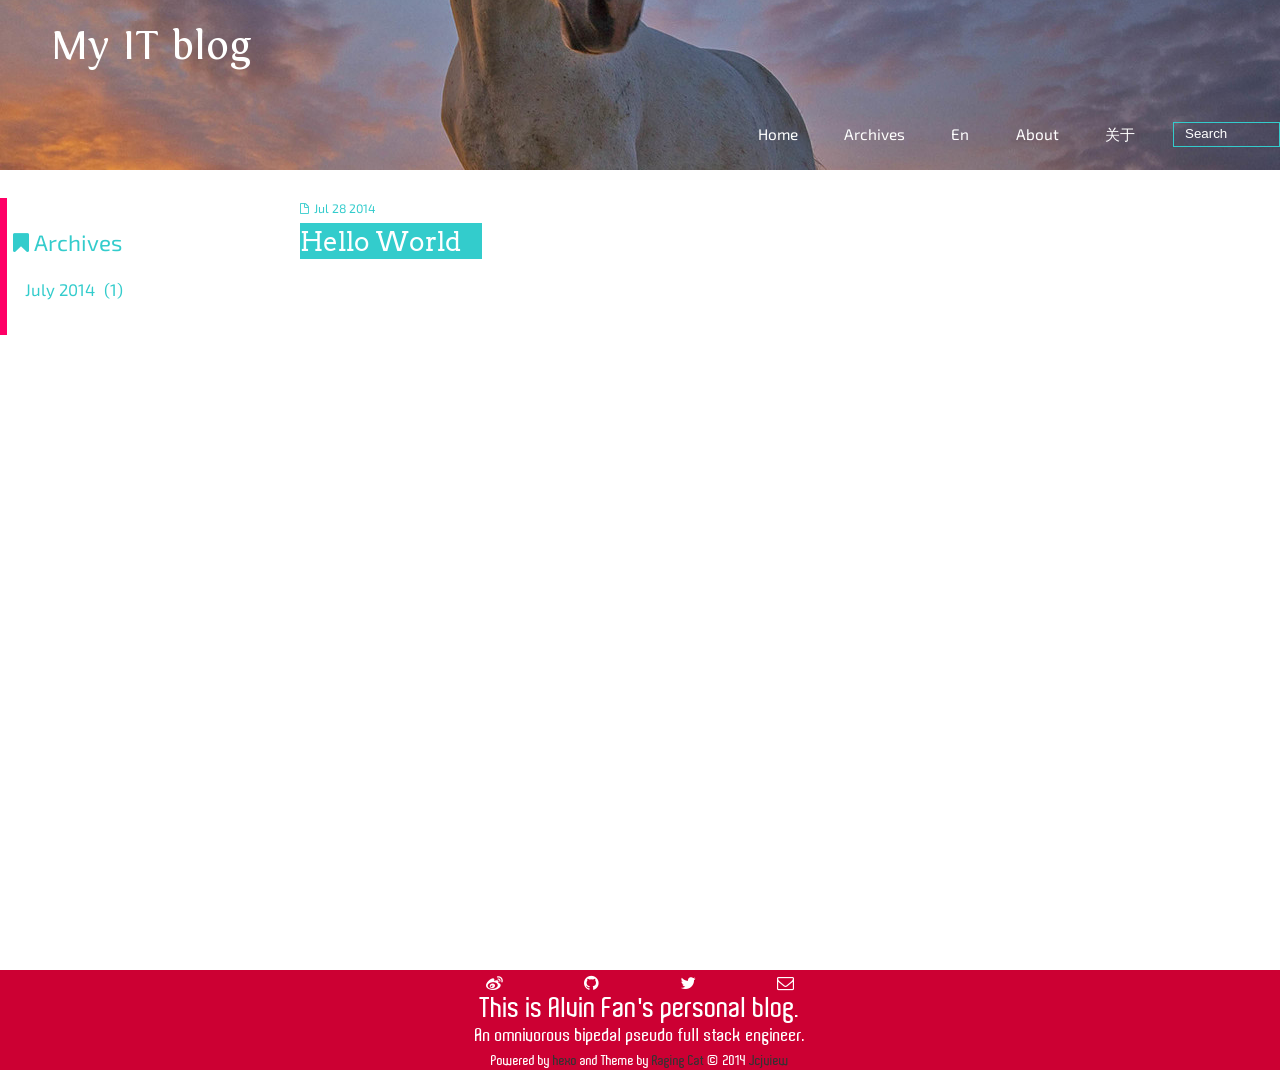
==== commit cd739c8e: "Site updated: 2014-07-28 16:20:38" ====
--- a/archives/index.html
+++ b/archives/index.html
@@ -4,36 +4,32 @@
 <head>
   <meta charset="UTF-8">
   
-    <title>Archives | Hexo</title>
+    <title>Archives | My IT blog</title>
     <meta name="viewport" content="width=device-width, initial-scale=1,user-scalable=no">
     
-    <meta name="author" content="John Doe">
-    
-    
-    
-    
-    <link rel="alternative" href="/atom.xml" title="Hexo" type="application/atom+xml">
+    <meta name="author" content="Jcjview">
+    
+    
+    
+    <meta name="twitter:card" content="summary" />
+    <meta name="twitter:site" content="ragingat" />
+    <meta name="twitter:title" content="Archives | My IT blog" />
+      
+    
     
     
     <link rel="icon" href="/img/favicon.ico">
     
     
-    <link rel="apple-touch-icon" href="/img/jacman.jpg">
-    <link rel="apple-touch-icon-precomposed" href="/img/jacman.jpg">
-    
     <link rel="stylesheet" href="/css/style.css" type="text/css">
+
 </head>
 
     <body>
       <header>
         <div>
-		
-			<div id="imglogo">
-				<a href="/"><img src="/img/logo.png" alt="Hexo" title="Hexo"/></a>
-			</div>
-			
 			<div id="textlogo">
-				<h1 class="site-name"><a href="/" title="Hexo">Hexo</a></h1>
+				<h1 class="site-name"><a href="/" title="My IT blog">My IT blog</a></h1>
 				<h2 class="blog-motto"></h2>
 			</div>
 			<div class="navbar"><a class="navbutton navmobile" href="#" title="Menu">
@@ -42,24 +38,27 @@
 				<ul>
 					<ul>
 					 
-						<li><a href="/">首页</a></li>
-					
-						<li><a href="/archives">归档</a></li>
-					
-						<li><a href="/about">关于</a></li>
-					
-					<li>
- 					
-					<form class="search" action="/search/index.html" method="get" accept-charset="utf-8">
+						<li><a href="/">Home</a></li>
+					
+						<li><a href="/archives">Archives</a></li>
+					
+						<li><a href="/categories/En">En</a></li>
+					
+						<li><a href="/about">About</a></li>
+					
+						<li><a href="/cn">关于</a></li>
+					
+					<li><form class="search" action="//google.com/search" method="get" accept-charset="utf-8">
 						<label>Search</label>
-						<input type="search" id="search" autocomplete="off" name="q" maxlength="20" placeholder="Search" />
-					</form>
-					
-					</li>
+						<input type="search" id="search" autocomplete="off" maxlength="20" placeholder="Search" />
+						<input type="hidden" name="q" value="site:jcjview.github.io/">
+					</form></li>
 				</ul>
-			</nav>			
+			</nav>
 </div>
       </header>
+    <div id="wrap">
+
       <div id="container">
         
 
@@ -67,7 +66,7 @@
   <h2 class="archive-icon">Archives</h2>
   
   <div class="archiveslist archive-float clearfix">
-   <ul class="archive-list"><li class="archive-list-item"><a class="archive-list-link" href="/archives/2014/05">2014 年 05 月</a><span class="archive-list-count">1</span></li></ul>
+   <ul class="archive-list"><li class="archive-list-item"><a class="archive-list-link" href="/archives/2014/07">July 2014</a><span class="archive-list-count">1</span></li></ul>
  </div>
   
 </div>
@@ -75,16 +74,20 @@
   <div id="archive-page">
 
   <section class="post" itemscope itemprop="blogPost">
-  
-    <a href="/2014/05/23/hello-world/" title="Hello World" itemprop="url">
-  
-
-    <time datetime="2014-05-23T07:31:36.000Z" itemprop="datePublished">May 23 2014</time>
-
-
-    <h1 itemprop="name">Hello World</h1>
-
-  </a>
+    <div id="main-col" class="alignleft">
+    <time datetime="2014-07-28T03:32:47.000Z" itemprop="datePublished">
+      <a href="/2014/07/28/hello-world/" title="Hello World" itemprop="url"  class="article-time">Jul 28 2014</a>
+    </time>
+  <h1 itemprop="name" class="arch">
+  
+    <a href="/2014/07/28/hello-world/" title="Hello World" itemprop="url">
+        <span>
+            Hello World
+        </span>
+    </a>
+  
+</h1>
+</div>
 </section>
 
 
@@ -92,49 +95,46 @@
 </div>
 
       </div>
+  </div>
       <footer><div id="footer" >
 	
-	<div class="line">
-		<span></span>
-		
-		<a href="http://weibo.com/wuchong1014" target="_blank"><div class="author"></div></a>
-		
-	</div>
-	
-	
+    <div class="social-font" class="clearfix">
+        
+        <a href="http://weibo.com/rockcatorz" target="_blank" class="icon-weibo" title="weibo"></a>
+        
+        
+        <a href="https://github.com/RagingCat" target="_blank" class="icon-github" title="github"></a>
+        
+        
+        
+        <a href="https://twitter.com/ragingat" target="_blank" class="icon-twitter" title="twitter"></a>
+        
+        
+        
+        
+        <a href="mailto:andyfanzz@gmail.com" target="_blank" class="icon-email" title="Email Me"></a>
+        
+    </div>
 	<section class="info">
-		<p> Hello,I&#39;m WuChong. For now I&#39;m a graduate student in Beijing. <br/>
-			I&#39;ll share my learning experience with you at this blog.</p>
+		<p class="l1">
+            This is Alvin Fan&#39;s personal blog.
+        </p>
+            <!-- <br/> -->
+        <p class="l2">
+			An omnivorous bipedal pseudo full stack engineer.
+        </p>
 	</section>
 	 
-	<div class="social-font" class="clearfix">
+		<p class="copyright">Powered by <a href="http://zespia.tw/hexo/" target="_blank" title="hexo">hexo</a> and Theme by <a href="https://github.com/RagingCat/hexo-theme-ragingcat" target="_blank" title="hexo-theme-ragingcat">Raging Cat</a> © 2014
 		
-		<a href="http://weibo.com/wuchong1014" target="_blank" class="icon-weibo" title="weibo"></a>
-		
-		
-		<a href="https://github.com/wuchong" target="_blank" class="icon-github" title="github"></a>
-		
-		
-		
-		
-		
-		<a href="https://www.douban.com/people/wuchong1014" target="_blank" class="icon-douban" title="豆瓣"></a>
-		
-		
-		<a href="https://plus.google.com/111190881341800841449?rel=author" target="_blank" class="icon-google_plus" title="Google+"></a>
-		
-		
-	</div>
-		<p class="copyright">Powered by <a href="http://zespia.tw/hexo/" target="_blank" title="hexo">hexo</a> and Theme by <a href="https://github.com/wuchong/jacman" target="_blank" title="Pacman">Jacman</a> © 2014 
-		
-		<a href="http://yoursite.com/about" target="_blank" title="John Doe">John Doe</a>
+		<a href="http://jcjview.github.io//about" target="_blank" title="Jcjview">Jcjview</a>
 		
 		</p>
 </div>
 </footer>
       <script src="/js/jquery-2.0.3.min.js"></script>
 <script type="text/javascript">
-$(document).ready(function(){ 
+$(document).ready(function(){
   $('.navbar').click(function(){
     $('header nav').toggleClass('shownav');
   });
@@ -151,7 +151,7 @@
       c = $('.closeaside'),
       o = $('.openaside');
   $(window).resize(function(){
-    getSize(); 
+    getSize();
     if (myWidth >= 1024) {
       $('header nav').removeClass('shownav');
     }else
@@ -159,7 +159,7 @@
       m.removeClass('moveMain');
       a.css('display', 'block').removeClass('fadeOut');
       o.css('display', 'none');
-        
+      
     }
   });
   c.click(function(){
@@ -169,7 +169,7 @@
   });
   o.click(function(){
     o.css('display', 'none').removeClass('beforeFadeIn');
-    a.css('display', 'block').removeClass('fadeOut').addClass('fadeIn');      
+    a.css('display', 'block').removeClass('fadeOut').addClass('fadeIn');
     m.removeClass('moveMain');
   });
   $(window).scroll(function(){
@@ -188,15 +188,15 @@
   (i[r].q=i[r].q||[]).push(arguments)},i[r].l=1*new Date();a=s.createElement(o),
   m=s.getElementsByTagName(o)[0];a.async=1;a.src=g;m.parentNode.insertBefore(a,m)
 })(window,document,'script','//www.google-analytics.com/analytics.js','ga');
-ga('create', 'UA-46321946-2', 'wuchong.me');  
+ga('create', 'null', 'ragingcat.info');  
 ga('send', 'pageview');
 </script>
 
 
-<script type="text/x-mathjax-config"> 
-MathJax.Hub.Config({ 
-  tex2jax: {inlineMath: [['$','$'], ['\\(','\\)']]} 
-}); 
+<script type="text/x-mathjax-config">
+MathJax.Hub.Config({
+  tex2jax: {inlineMath: [['$','$'], ['\\(','\\)']]}
+});
 </script>
 <script type="text/javascript"
    src="http://cdn.mathjax.org/mathjax/latest/MathJax.js?config=TeX-AMS-MML_HTMLorMML">
--- a/css/style.css
+++ b/css/style.css
@@ -1,3 +1,11 @@
+@import url("http://fonts.googleapis.com/css?family=Exo+2:500,600,600italic");
+@import url("http://fonts.googleapis.com/css?family=Arvo:400,700,400italic,700italic");
+@import url("http://fonts.googleapis.com/css?family=PT+Serif:400,700,400italic,700italic");
+@import url("http://fonts.googleapis.com/css?family=PT+Sans:400,700,400italic,700italic");
+@import url("http://fonts.googleapis.com/css?family=Droid+Serif:400,700,400italic,700italic");
+@import url("http://fonts.googleapis.com/css?family=Droid+Sans:400,700");
+@import url("http://fonts.googleapis.com/css?family=Oxygen:400,300, 700");
+@import url("http://fonts.googleapis.com/css?family=Ubuntu:400,500,400italic,500italic");
 html,
 body,
 div,
@@ -91,36 +99,103 @@
 }
 /* custom Font*/
 @font-face {
-  font-family: "covered_by_your_graceregular";
+  font-family: 'Telex';
+  font-style: normal;
+  font-weight: 400;
+  src: url("fonts/Telex-Regular.woff") format('woff');
+}
+@font-face {
+  font-family: 'Fontin Sans';
+  src: url("fonts/Fontin_Sans_R_45b.otf") format('opentype');
+  font-weight: regular;
+  font-style: regular;
+}
+@font-face {
+  font-family: "Fontin";
+  src: url("fonts/Fontin-Regular.ttf") format("truetype");
   font-weight: normal;
   font-style: normal;
-  src: url("../font/coveredbyyourgrace-webfont.eot");
-  src: url("../font/coveredbyyourgrace-webfont.eot?#iefix") format('embedded-opentype'), url("../font/coveredbyyourgrace-webfont.svg#covered_by_your_graceregular") format('svg'), url("../font/coveredbyyourgrace-webfont.woff") format('woff'), url("../font/coveredbyyourgrace-webfont.ttf") format('truetype');
+}
+@font-face {
+  font-family: "Aldo SemiBold";
+  src: url("fonts/Aldo_PC.eot?") format("eot"), url("fonts/Aldo_PC.woff") format("woff"), url("fonts/Aldo_PC.ttf") format("truetype"), url("fonts/Aldo_PC.svg#Aldo-SemiBold") format("svg");
+  font-weight: normal;
+  font-style: normal;
+}
+@font-face {
+  font-family: "Aldo SemiBold", Helvetica Neue, Helvetica, Arial, sans-serif;
+  font-weight: normal;
+  font-style: normal;
+  src: url("fonts/font-custom-filename.eot");
+  src: url("fonts/font-custom-filename.eot?#iefix") format('embedded-opentype'), url("fonts/font-custom-filename.svg#Aldo SemiBold") format('svg'), url("fonts/font-custom-filename.woff") format('woff'), url("fonts/font-custom-filename.ttf") format('truetype');
 }
 /* icon Font */
 @font-face {
   font-family: "FontAwesome";
   font-style: normal;
   font-weight: normal;
-  src: url("../font/fontawesome-webfont.eot?v=#4.0.3");
-  src: url("../font/fontawesome-webfont.eot?#iefix&v=#4.0.3") format("embedded-opentype"), url("../font/fontawesome-webfont.woff?v=#4.0.3") format("woff"), url("../font/fontawesome-webfont.ttf?v=#4.0.3") format("truetype"), url("../font/fontawesome-webfont.svg#fontawesomeregular?v=#4.0.3") format("svg");
+  src: url("fonts/fontawesome-webfont.eot?v=#4.0.3");
+  src: url("fonts/fontawesome-webfont.eot?#iefix&v=#4.0.3") format("embedded-opentype"), url("fonts/fontawesome-webfont.woff?v=#4.0.3") format("woff"), url("fonts/fontawesome-webfont.ttf?v=#4.0.3") format("truetype"), url("fonts/fontawesome-webfont.svg#fontawesomeregular?v=#4.0.3") format("svg");
 }
 @font-face {
   font-family: "fontdiao";
   font-weight: normal;
   font-style: normal;
-  src: url("../font/fontdiao.eot");
-  src: url("../font/fontdiao.eot?#iefix") format('embedded-opentype'), url("../font/fontdiao.svg#fontdiao") format('svg'), url("../font/fontdiao.woff") format('woff'), url("../font/fontdiao.ttf") format('truetype');
+  src: url("fonts/fontdiao.eot");
+  src: url("fonts/fontdiao.eot?#iefix") format('embedded-opentype'), url("fonts/fontdiao.svg#fontdiao") format('svg'), url("fonts/fontdiao.woff") format('woff'), url("fonts/fontdiao.ttf") format('truetype');
 }
 /* Public style */
 * {
   -webkit-margin-before: 0;
   -webkit-margin-after: 0;
 }
+html,
 body {
-  background: #ddd;
-  font-family: "Helvetica Neue", "Helvetica", "Microsoft YaHei", "WenQuanYi Micro Hei", Arial, sans-serif;
-  font-size: 100%;
+  height: 100%;
+}
+header {
+  width: 100%;
+}
+* ::-moz-selection {
+  background-color: #046586;
+  color: #fff;
+}
+* ::selection {
+  background-color: #046586;
+  color: #fff;
+}
+#wrap {
+  min-height: 100%;
+}
+#container {
+  overflow: auto;
+  padding-bottom: 100px;
+/* must be same height as the footer */
+}
+#footer {
+  position: relative;
+  margin-top: -100px;
+/* negative value of footer height */
+  height: 100px;
+  clear: both;
+}
+.alignleft {
+  text-align: left;
+}
+h1,
+h2,
+h3 {
+  font-family: "Fontin", "lkf", "Kai", "Kaiti SC", "KaiTi", "BiauKai", "楷体", "楷体_GB2312", Helvetica Neue, Helvetica, Arial, sans-serif;
+}
+h4,
+h5,
+h6 {
+  font-family: "Droid Serif", "Open Sans", "Hiragino Sans GB", "Hiragino Sans GB W3", "Microsoft YaHei", Arial, sans-serif;
+}
+body {
+  background: #fff;
+  font-family: "Droid Serif", "Open Sans", "Hiragino Sans GB", "Hiragino Sans GB W3", "Microsoft YaHei", Arial, sans-serif;
+  font-size: 14px;
   color: #817c7c;
   line-height: 1.5;
 }
@@ -148,7 +223,6 @@
 a:hover,
 a:focus {
   outline: 0;
-  text-decoration: none;
   -webkit-transition: color 0.25s, background 0.5s;
   -moz-transition: color 0.25s, background 0.5s;
   -o-transition: color 0.25s, background 0.5s;
@@ -174,9 +248,6 @@
 button::-moz-focus-inner {
   border: 0;
   padding: 0;
-}
-h1 {
-  font-size: 1.5em;
 }
 .fa {
   display: inline-block;
@@ -371,10 +442,12 @@
   }
 }
 body >header {
-  width: 100%;
-  -webkit-box-shadow: 2px 4px 5px rgba(3,3,3,0.2);
-  box-shadow: 2px 4px 5px rgba(3,3,3,0.2);
-  background: #2ca6cb;
+  background: url("../img/banner.jpg") center #000;
+  -webkit-background-size: cover;
+  -moz-background-size: cover;
+  -webkit-background-size: cover;
+  -moz-background-size: cover;
+  background-size: cover;
   color: #fff;
   padding: 1em 0 0.8em;
 }
@@ -384,74 +457,40 @@
   }
 }
 body >header >div {
-  width: 95%;
   margin: 0 auto;
   position: relative;
   overflow: hidden;
 }
-@media only screen and (min-width: 1024px) {
-  body >header >div {
-    width: 93%;
-  }
-}
 body >header a {
   display: block;
   color: #fff;
 }
-#imglogo {
+#textlogo {
+  padding-left: 50px;
   float: left;
-  width: 4em;
-  height: 4em;
-}
-@media only screen and (min-width: 768px) {
-  #imglogo {
-    width: 5em;
-  }
-}
-@media only screen and (min-width: 1024px) {
-  #imglogo {
-    width: 5.5em;
-  }
-}
-#imglogo img {
-  width: 4em;
-}
-@media only screen and (min-width: 768px) {
-  #imglogo img {
-    width: 5em;
-  }
-}
-@media only screen and (min-width: 1024px) {
-  #imglogo img {
-    width: 5.5em;
-  }
-}
-#textlogo {
-  float: left;
-  width: 75%;
-  margin-left: 0.5em;
+  width: 100%;
+}
+#textlogo a {
+  color: #fff;
+}
+#textlogo a:hover {
+  text-decoration: none;
+  text-shadow: 0 0 0.2em #fff;
 }
 #textlogo h1.site-name {
-  width: 86%;
-  font-family: "covered_by_your_graceregular";
-  font-size: 200%;
-  line-height: 1.5;
-  -webkit-font-smoothing: antialiased;
-  -moz-osx-font-smoothing: grayscale;
-}
-@media only screen and (min-width: 768px) {
-  #textlogo h1.site-name {
-    font-size: 240%;
-  }
-}
-@media only screen and (min-width: 1024px) {
-  #textlogo h1.site-name {
-    font-size: 280%;
-  }
+  font-family: "Fontin", "SimLi", "LiSu", "隶书", "Kai", "Kaiti SC", "KaiTi", "BiauKai", "楷体", "楷体_GB2312", "Titillium", sans-serif;
+  font-size: 3em;
+  margin-top: 0px;
+  line-height: 1;
+  text-align: left;
 }
 #textlogo h2.blog-motto {
-  font-size: 0.7em;
-  font-weight: normal;
+  font-family: "Fontin", "SimLi", "LiSu", "隶书", "Kai", "Kaiti SC", "KaiTi", "BiauKai", "楷体", "楷体_GB2312", "Titillium", sans-serif;
+  line-height: 1;
+  margin-top: 0.5em;
+  margin-bottom: 1.5em;
+  text-align: left;
+  font-size: 2em;
 }
 @media only screen and (min-width: 768px) {
   #textlogo h2.blog-motto {
@@ -460,7 +499,7 @@
 }
 @media only screen and (min-width: 1024px) {
   #textlogo h2.blog-motto {
-    font-size: 110%;
+    font-size: 1.4em;
   }
 }
 .navbar {
@@ -487,7 +526,8 @@
 header nav {
   float: left;
   width: 100%;
-  font-size: 112.5%;
+  font-family: "Exo 2", "lkf", "Kai", "Kaiti SC", "KaiTi", "BiauKai", "楷体", "楷体_GB2312", Helvetica Neue, Helvetica, Arial, sans-serif;
+  font-size: 1.1em;
   padding-top: 0.5em;
   max-height: 0.01em;
   -webkit-transition: max-height 1s ease-out;
@@ -496,6 +536,9 @@
   -ms-transition: max-height 1s ease-out;
   transition: max-height 1s ease-out;
 }
+header nav a {
+  color: #fff;
+}
 @media only screen and (min-width: 568px) {
   header nav {
     width: 50%;
@@ -528,7 +571,8 @@
   }
 }
 header nav ul li a:hover {
-  background: #1b7f9e;
+  background: #ff016c;
+  color: #d4695b;
   color: #e9cd4c;
 }
 .shownav {
@@ -538,10 +582,8 @@
   padding: 0.1em 0 0 1em;
 }
 .search input {
-  -webkit-appearance: textfield;
-  font-size: 0.87em;
   line-height: 1.7;
-  border: 1px solid #fff;
+  border: 1px solid #3cc;
   color: #fff;
   background: transparent;
   width: 80%;
@@ -565,6 +607,7 @@
 }
 /* index layout */
 #container {
+  background: #fff;
   width: 95%;
   margin: 0 auto;
   overflow: hidden;
@@ -576,7 +619,7 @@
 }
 @media only screen and (min-width: 1024px) {
   #container {
-    width: 94%;
+    width: 100%;
   }
 }
 @media only screen and (min-width: 1560px) {
@@ -584,71 +627,165 @@
     width: 82%;
   }
 }
+section.post a.article-time:before {
+  font-family: "FontAwesome";
+  padding-right: 5px;
+  content: "\f016";
+  -webkit-font-smoothing: antialiased;
+  -moz-osx-font-smoothing: grayscale;
+}
+section.photo a.article-time:before {
+  font-family: "FontAwesome";
+  padding-right: 5px;
+  content: "\f030";
+  -webkit-font-smoothing: antialiased;
+  -moz-osx-font-smoothing: grayscale;
+}
+div.more-link span:before {
+  font-family: "FontAwesome";
+  padding-right: 1px;
+  content: "\f054";
+  -webkit-font-smoothing: antialiased;
+  -moz-osx-font-smoothing: grayscale;
+}
 #main {
-  margin: 1em 0 0;
-  line-height: 1.8;
+  line-height: 1.7;
 }
 @media only screen and (min-width: 1024px) {
   #main {
     margin: 2em 0 0;
-    width: 75%;
+    width: 67%;
     float: left;
-    -webkit-transition: margin 0.5s ease-out;
-    -moz-transition: margin 0.5s ease-out;
-    -o-transition: margin 0.5s ease-out;
-    -ms-transition: margin 0.5s ease-out;
-    transition: margin 0.5s ease-out;
-  }
-}
-#main section.post {
-  background: #fafafa;
+  }
+}
+#main section.comment {
+  font-family: "Telex", "Oxygen", "Georgia", "Microsoft YaHei", "Hiragino Sans GB", "MingLiu_HKSCS", serif;
+}
+#main section.post,
+#main section.photo,
+#main section.page {
+  font-size: 110%;
   margin-bottom: 0.125em;
-}
-#main section.post a {
+  margin-left: 50px;
+}
+#main section.post p,
+#main section.photo p,
+#main section.page p,
+#main section.post time,
+#main section.photo time,
+#main section.page time {
+  margin-left: 0;
+}
+#main section.post p,
+#main section.photo p,
+#main section.page p {
+  font-family: "Droid Serif", "Open Sans", "Hiragino Sans GB", "Hiragino Sans GB W3", "Microsoft YaHei", Arial, sans-serif;
+  font-size: 1.1em;
+}
+#main section.post a,
+#main section.photo a,
+#main section.page a {
   display: block;
-  border-left: 0.5em solid #ccc;
+  font-family: "Arvo", "lkf", "Kai", "Kaiti SC", "KaiTi", "BiauKai", "楷体", "楷体_GB2312", Helvetica Neue, Helvetica, Arial, sans-serif;
+  font-size: 1em;
+  color: #3cc;
+}
+#main section.post time a,
+#main section.photo time a,
+#main section.page time a {
+  font-family: "Exo 2", "lkf", "Titillium Web", Arial, sans-serif;
+  font-size: 0.8em;
+}
+#main section.post time a:hover,
+#main section.photo time a:hover,
+#main section.page time a:hover {
+  text-shadow: 0 0 0.2em #fff;
+}
+#main section.post h1.post-title,
+#main section.photo h1.post-title,
+#main section.page h1.post-title {
+  margin: 0 0 0.5em -50px;
+}
+#main section.post h1.arch,
+#main section.photo h1.arch,
+#main section.page h1.arch {
+  margin: 0 0 2.5em 0;
+}
+#main section.post h1,
+#main section.photo h1,
+#main section.page h1 {
+  display: block;
+  text-align: left;
+}
+#main section.post h1 span,
+#main section.photo h1 span,
+#main section.page h1 span {
+  font-size: 1.7em;
+  background-color: #3cc;
+  color: #fff;
+}
+#main section.post h1 a:hover,
+#main section.photo h1 a:hover,
+#main section.page h1 a:hover {
+  text-decoration: none;
+  display: block;
+  border-left: 50px solid #fff;
+  margin-left: -50px;
   -webkit-transition: border-left 0.45s;
   -moz-transition: border-left 0.45s;
   -o-transition: border-left 0.45s;
   -ms-transition: border-left 0.45s;
   transition: border-left 0.45s;
-  padding: 0.5em;
-}
-@media only screen and (min-width: 768px) {
-  #main section.post a {
-    padding: 1em;
-  }
-}
-#main section.post a:hover {
-  border-left: 0.5em solid #2ca6cb;
-}
-#main section.post a h1 {
-  color: #2ca6cb;
-  line-height: 2;
-}
-#main section.post a p {
-  color: #817c7c;
-}
-#main section.post a time {
-  color: #817c7c;
-  display: block;
-  margin: 0.5em 0;
+}
+#main section.post h1 a:hover span,
+#main section.photo h1 a:hover span,
+#main section.page h1 a:hover span {
+  background-color: #f4445f;
+}
+#main section.post h1.post-title span,
+#main section.photo h1.post-title span,
+#main section.page h1.post-title span {
+  padding: 0.1em 0.8em 0.1em 50px;
+}
+#main section.post h1.arch span,
+#main section.photo h1.arch span,
+#main section.page h1.arch span {
+  padding: 0.1em 0.8em 0.1em 0;
+}
+#main section.post div.more-link,
+#main section.photo div.more-link,
+#main section.page div.more-link {
+  display: inline-block;
+  text-align: left;
+  margin-top: -0.5em;
+  margin-bottom: 4em;
+  padding-top: 1em;
   font-size: 0.9em;
-}
-#archive-page section.post a {
-  font-size: 0.9em;
-  padding: 0.5em !important;
-}
-@media only screen and (min-width: 768px) {
-  #archive-page section.post a time {
-    padding-left: 1em;
-  }
+  line-height: 16px;
+}
+#main section.post div.more-link span,
+#main section.photo div.more-link span,
+#main section.page div.more-link span {
+  font-size: 1em;
+  background-color: #ccc;
+  color: #fff;
+  padding: 0.3em 0.9em 0.3em 0.9em;
+}
+#main section.post div.more-link a:hover,
+#main section.photo div.more-link a:hover,
+#main section.page div.more-link a:hover {
+  text-decoration: none;
+}
+#main section.post div.more-link a:hover span,
+#main section.photo div.more-link a:hover span,
+#main section.page div.more-link a:hover span {
+  background-color: #3cc;
 }
 .moveMain {
   margin-left: 10% !important;
 }
 #page-nav {
-  background: #fafafa;
+  background: #fff;
   text-align: center;
   overflow: hidden;
 }
@@ -657,15 +794,15 @@
   padding: 0.5em 1em;
 }
 #page-nav a {
-  color: #2ca6cb;
+  color: #3cc;
 }
 #page-nav a:hover {
-  background: #ccc;
-  color: #2ca6cb;
+  background: #e7e7e7;
+  color: #3cc;
 }
 #page-nav .prev {
   float: left;
-  border-left: 0.5em solid #ccc;
+  border-left: 0.5em solid #e7e7e7;
   -webkit-transition: border-left 0.5s;
   -moz-transition: border-left 0.5s;
   -o-transition: border-left 0.5s;
@@ -673,7 +810,7 @@
   transition: border-left 0.5s;
 }
 #page-nav .prev:hover {
-  border-left: 0.5em solid #2ca6cb;
+  border-left: 0.5em solid #3cc;
 }
 #page-nav .prev span:before {
   font-family: "FontAwesome";
@@ -702,18 +839,13 @@
   }
 }
 #page-nav .current {
-  color: #b8b8b8;
+  color: #d0d0d0;
   font-weight: bold;
 }
 #page-nav .space {
-  color: #2ca6cb;
+  color: #3cc;
 }
 /* page layout */
-@media only screen and (min-width: 1024px) {
-  .page {
-    margin-left: 10% !important;
-  }
-}
 /* archive layout */
 .category-icon:before,
 .tag-icon:before,
@@ -721,7 +853,7 @@
   font-family: "FontAwesome";
   -webkit-font-smoothing: antialiased;
   -moz-osx-font-smoothing: grayscale;
-  color: #ccc;
+  color: #3cc;
   font-size: 100%;
   padding-right: 0.3em;
 }
@@ -732,14 +864,23 @@
   content: "\f02c";
 }
 .archive-icon:before {
-  content: "\f187";
+  content: "\f02e";
+  padding-right: 5px;
+}
+.archive-list-count {
+  color: #3cc;
+}
+.archive-list-link,
+.archive-list-count {
+  font-family: "Exo 2", "lkf", "Titillium Web", Arial, sans-serif;
+  font-size: 1.5em;
 }
 .archive-title {
   margin: 1em 0;
   width: 97%;
   padding: 2em 0 2em 3%;
-  background: #fafafa;
-  border-left: 0.5em solid #ccc;
+  background: #fff;
+  border-left: 0.5em solid #f06;
 }
 @media only screen and (min-width: 1024px) {
   .archive-title {
@@ -750,12 +891,13 @@
   }
 }
 .archive-title h2 {
+  font-family: "Exo 2", "lkf", "Titillium Web", Arial, sans-serif;
   width: 90%;
-  color: #2ca6cb;
-  font-size: 120%;
+  color: #3cc;
+  font-size: 160%;
 }
 .archive-title a {
-  color: #2ca6cb;
+  color: #3cc;
   -webkit-transition: color 0.5s;
   -moz-transition: color 0.5s;
   -o-transition: color 0.5s;
@@ -763,7 +905,7 @@
   transition: color 0.5s;
 }
 .archive-title a:hover {
-  color: #2ca6cb;
+  color: #3cc;
   -webkit-transition: color 0.5s;
   -moz-transition: color 0.5s;
   -o-transition: color 0.5s;
@@ -771,7 +913,7 @@
   transition: color 0.5s;
 }
 .current {
-  color: #2ca6cb !important;
+  color: #3cc !important;
 }
 @media only screen and (min-width: 768px) {
   .archive-part {
@@ -782,24 +924,7 @@
   .archive-part {
     width: 78% !important;
     float: right;
-    margin-left: 2% !important;
-  }
-}
-.archive-part section.post {
-  width: 100%;
-}
-.archive-part section.post time {
-  font-size: 1.1em !important;
-  float: left;
-}
-@media only screen and (max-width: 568px) {
-  .archive-part section.post time {
-    width: 100%;
-  }
-}
-@media only screen and (min-width: 1024px) {
-  .archive-part section.post time {
-    width: 20%;
+    margin: 0px 0 20px -100px;
   }
 }
 @media only screen and (min-width: 768px) {
@@ -813,80 +938,63 @@
 .all-list-box {
   min-height: 400px;
 }
-.post,
-.page {
-  background: #fafafa;
-}
-.post a,
-.page a {
-  color: #2ca6cb;
-}
-.post a:hover,
-.page a:hover {
-  color: #ea6753;
-}
-@media only screen and (min-width: 768px) {
-  article header.article-info {
-    border-bottom: 1px solid #dbdbdb;
-  }
-}
-article header.article-info >h1 {
-  padding: 0.2em 3%;
-  font-size: 170%;
-  line-height: 1.5;
-  word-wrap: break-word;
-  word-break: normal;
-  -webkit-font-smoothing: antialiased;
-  -moz-osx-font-smoothing: grayscale;
-  border-left: 5px solid #2ca6cb;
-}
-@media only screen and (min-width: 1024px) {
-  article header.article-info >h1 {
-    font-size: 200%;
-    padding-top: 0.3em;
-  }
-}
-article header.article-info >p.article-author {
-  padding: 0.3em 4% 0.3em 0;
-  text-align: right;
-  border-bottom: 1px solid #dbdbdb;
-}
-@media only screen and (min-width: 768px) {
-  article header.article-info >p.article-author {
-    float: right;
-    border-bottom: none;
-  }
-}
-article header.article-info >p.article-time {
-  padding-top: 0.5em;
-  font-size: 0.8em;
-  text-align: center;
-}
-@media only screen and (min-width: 768px) {
-  article header.article-info >p.article-time {
-    float: right;
-    margin-right: 1em;
-    padding-top: 0.1em;
-    font-size: 0.9em;
-  }
-}
-article header.article-info >p.article-time:before {
-  font-family: "FontAwesome";
-  font-size: 130%;
-  content: "\f017";
-  -webkit-font-smoothing: antialiased;
-  -moz-osx-font-smoothing: grayscale;
+div.post,
+div.photo {
+  padding: 0px 50px 0px 50px;
+  position: relative;
+}
+div.page {
+  padding: 0px 50px 0px 100px;
+  position: relative;
+}
+article {
+  font-size: 115%;
+}
+article header.article-info a {
+  display: block;
+  font-size: 1em;
+  color: #3cc;
+}
+article header.article-info time a {
+  font-family: "Exo 2", "lkf", "Titillium Web", Arial, sans-serif;
+  font-size: 80%;
+}
+article header.article-info h1.article-name {
+  display: block;
+  text-align: left;
+  margin: 0px 0 20px -50px;
+}
+article header.article-info h1.article-name span {
+  font-family: "Arvo", "lkf", "Kai", "Kaiti SC", "KaiTi", "BiauKai", "楷体", "楷体_GB2312", Helvetica Neue, Helvetica, Arial, sans-serif;
+  font-size: 1.7em;
+  background-color: #3cc;
+  color: #fff;
+  padding: 0.1em 0.8em 0.1em 50px;
+}
+article header.article-info h1.article-name a:hover {
+  text-decoration: none;
+  display: block;
+  border-left: 50px solid #fff;
+  margin-left: -50px;
+  -webkit-transition: border-left 0.45s;
+  -moz-transition: border-left 0.45s;
+  -o-transition: border-left 0.45s;
+  -ms-transition: border-left 0.45s;
+  transition: border-left 0.45s;
+}
+article header.article-info h1.article-name a:hover span {
+  background-color: #f4445f;
 }
 article .article-content {
-  padding: 1.5em 4%;
   color: #413f3f;
-  font-size: 100%;
+  font-size: 93.1%;
+  margin-top: 1em;
 }
 article .article-content .kb {
   padding: 0.1em 0.6em;
-  border: 1px solid #ccc;
+  border: 1px solid #e7e7e7;
   background-color: code-color;
-  color: #8f8f8f;
+  color: #a2a2a2;
   -webkit-box-shadow: 0 1px 0 rgba(0,0,0,0.2), 0 0 0 2px #fff inset;
   box-shadow: 0 1px 0 rgba(0,0,0,0.2), 0 0 0 2px #fff inset;
   -webkit-border-radius: 3px;
@@ -896,20 +1004,41 @@
   text-shadow: 0 1px 0 #fff;
   line-height: 1.5;
   white-space: nowrap;
+  font-size: 1em;
+  background-color: #ff66b2;
+  color: #fff;
+  padding: 5px 20px 7px 50px;
+}
+article .article-content p,
+article .article-content ul,
+article .article-content li {
+  font-family: "Droid Serif", "Open Sans", "Hiragino Sans GB", "Hiragino Sans GB W3", "Microsoft YaHei", Arial, sans-serif;
+  font-size: 1.1em;
 }
 article .article-content h1,
-article .article-content h2 {
-  font-size: 180%;
+article .article-content h2,
+article .article-content h3 {
   line-height: 1.2em;
   padding-bottom: 0.3em;
   margin-top: 1.5em;
-  border-bottom: 2px solid #dbdbdb;
-}
-article .article-content h3,
+  border-bottom: 1px solid #eee;
+}
+article .article-content h3 {
+  margin-top: 0.4em;
+}
+article .article-content h1 {
+  font-size: 220%;
+}
+article .article-content h2 {
+  font-size: 200%;
+}
+article .article-content h3 {
+  font-size: 170%;
+}
 article .article-content h4,
 article .article-content h5,
 article .article-content h6 {
-  font-size: 140%;
+  font-size: 120%;
 }
 article .article-content h1,
 article .article-content h2,
@@ -927,10 +1056,10 @@
 article .article-content h4 >code,
 article .article-content h5 >code,
 article .article-content h6 >code {
-  color: #a3a3a3;
+  color: #d0d0d0;
 }
 article .article-content hr {
-  border: 1px solid #dbdbdb;
+  border-bottom: 0.1em solid #f6f5f5;
 }
 article .article-content strong {
   font-weight: bold;
@@ -943,14 +1072,14 @@
   border-bottom: 1px dotted;
 }
 article .article-content blockquote {
-  border-left: 0.2em solid #2ca6cb;
-  margin: 0.65em 0 0.65em 1%;
-  padding-left: 1%;
+  border-left: 0.18em solid #f06;
+  background: #f6f5f5;
+  margin: 0.65em 0 0.65em 1.5em;
+  padding-left: 0.5em;
   line-height: 1.5;
-  font-size: 100%;
 }
 article .article-content blockquote footer {
-  background: #fafafa;
+  background: #fff;
   padding: 0;
   margin: 0;
   font-size: 80%;
@@ -960,9 +1089,18 @@
   font-style: italic;
   padding-left: 0.5em;
 }
+article .article-content blockquote >p,
+article .article-content blockquote >ul,
+article .article-content blockquote >li,
+article .article-content blockquote >ol,
+article .article-content blockquote >dl,
+article .article-content blockquote ul >li {
+  font-family: "Telex", "Oxygen", "Georgia", "Microsoft YaHei", "Hiragino Sans GB", "MingLiu_HKSCS", serif;
+  font-size: 1em;
+}
 article .article-content ul,
 article .article-content ol {
-  padding-left: 1.5em;
+  padding-left: 1.2em;
   font-size: 100%;
   padding-top: 0.7em;
 }
@@ -993,7 +1131,7 @@
   border: 1px solid #d6d6d6;
   padding: 0 5px;
   margin: 0 2px;
-  font-size: 90%;
+  font-size: 80%;
   white-space: nowrap;
   text-shadow: 0 1px #fff;
   -webkit-border-radius: 0.25em;
@@ -1009,10 +1147,13 @@
     margin-top: 1em;
   }
 }
+article .article-content p a {
+  color: #3cc;
+}
 article .article-content img,
 article .article-content video,
 article .article-content figure img {
-  max-width: 100%;
+  max-width: 70%;
   height: auto;
   vertical-align: middle;
   padding-top: 0.5em;
@@ -1054,11 +1195,11 @@
 }
 article .article-content table th {
   font-weight: bold;
-  border-bottom: 3px solid #dbdbdb;
+  border-bottom: 3px solid #eee;
   padding-bottom: 0.5em;
 }
 article .article-content table td {
-  border-bottom: 1px solid #dbdbdb;
+  border-bottom: 1px solid #eee;
   padding: 10px 0;
 }
 article .article-content .pullquote {
@@ -1077,11 +1218,17 @@
   margin-left: 1em;
   float: right;
 }
+div.page >article >header >h1.article-name {
+  margin: 0px 0 1px -100px;
+}
+div.page >article >header >h1.article-name span {
+  padding: 1px 0.8em 1px 100px;
+}
 footer.article-footer {
-  background: #fafafa;
+  background: #fff;
   padding: 0 4%;
   margin: 0;
-  border-top: 1px solid #dbdbdb;
+  border-top: 1px solid #eee;
 }
 .article-share {
   padding: 0.5em 0;
@@ -1105,7 +1252,7 @@
   width: 1em;
   margin-right: 0.5em;
   position: relative;
-  color: #d6d6d6;
+  color: #ececec;
 }
 .share span:before {
   font-family: "FontAwesome";
@@ -1190,7 +1337,7 @@
   margin-top: -7.5em;
   margin-left: -7.5em;
   background: #fff;
-  border: 2px solid #ccc;
+  border: 2px solid #e7e7e7;
   -webkit-border-radius: 3px;
   border-radius: 3px;
   display: inline-block;
@@ -1244,10 +1391,10 @@
   -webkit-font-smoothing: antialiased;
   -moz-osx-font-smoothing: grayscale;
   content: "\f057";
-  color: #ccc;
+  color: #e7e7e7;
 }
 .qrclose:hover:before {
-  color: #2ca6cb !important;
+  color: #3cc !important;
 }
 .overlay {
   display: none !important;
@@ -1271,7 +1418,7 @@
   }
 }
 .article-tags {
-  color: #d6d6d6;
+  color: #ececec;
 }
 @media only screen and (min-width: 768px) {
   .article-tags {
@@ -1302,14 +1449,14 @@
   float: left;
   padding: 0 0.3em;
   margin: 0.3em;
-  background: #e6e6e6;
+  background: #f3f3f3;
 }
 .article-tags a:hover {
   color: #fff;
-  background: #2ca6cb;
+  background: #3cc;
 }
 .article-categories {
-  color: #d6d6d6;
+  color: #ececec;
   margin-top: 0.3em;
 }
 @media only screen and (min-width: 768px) {
@@ -1329,7 +1476,7 @@
 }
 .article-category-link:hover {
   color: #fff !important;
-  background: #2ca6cb;
+  background: #3cc;
 }
 .article-nav {
   padding: 0 10%;
@@ -1349,7 +1496,7 @@
 }
 .article-nav .prev a:hover,
 .article-nav .next a:hover {
-  background: #2ca6cb;
+  background: #3cc;
   color: #fff;
 }
 .article-nav .prev {
@@ -1412,13 +1559,15 @@
   margin: 1em 0;
 }
 .toc-article {
-  background: #eee;
+  background: #f6f5f5;
+  background: #fff;
   margin: 1.6em 0 0 2em;
   padding: 1em;
-  -webkit-border-radius: 4px;
-  -webkit-border-radius: 4px;
-  border-radius: 4px;
+  -webkit-border-radius: 1px;
+  -webkit-border-radius: 2px;
+  border-radius: 2px;
   border: 1px solid #ddd;
+  border: 1px solid #3cc;
 }
 .toc-article strong {
   padding: 0.3em 0;
@@ -1431,6 +1580,12 @@
 .toc-article ol li {
   list-style-type: decimal;
   margin: 0.5em 0;
+}
+.toc-article ol li a {
+  color: #817c7c;
+}
+.toc-article ol li a:hover {
+  text-decoration: underline;
 }
 #toc {
   line-height: 1.3em;
@@ -1487,7 +1642,7 @@
   transition: color 1s ease-out;
 }
 #toc.toc-aside a:hover {
-  color: #2ca6cb;
+  color: #3cc;
   -webkit-transition: color 0.3s ease-out;
   -moz-transition: color 0.3s ease-out;
   -o-transition: color 0.3s ease-out;
@@ -1495,7 +1650,7 @@
   transition: color 0.3s ease-out;
 }
 .active {
-  color: #2ca6cb !important;
+  color: #3cc !important;
 }
 .openaside {
   display: none;
@@ -1509,7 +1664,7 @@
   border: 1px solid #fff;
   -webkit-border-radius: 5px;
   border-radius: 5px;
-  background: #2ca6cb;
+  background: #3cc;
   padding: 0.2em 0.55em;
 }
 .openaside a::before {
@@ -1522,10 +1677,10 @@
   display: none;
 }
 .closeaside a {
-  color: #2ca6cb;
+  color: #3cc;
 }
 .closeaside a:hover {
-  color: #2ca6cb;
+  color: #3cc;
 }
 .closeaside a::before {
   font-family: "FontAwesome";
@@ -1542,7 +1697,6 @@
   }
 }
 #asidepart {
-  background: #fafafa;
   margin: 1em 0 0;
   padding: 0.5em 2% 1em;
 }
@@ -1556,15 +1710,15 @@
 }
 .asidetitle {
   font-size: 1.1em;
-  color: #2ca6cb;
+  color: #3cc;
   padding: 0 0 0.3125em 0;
-  border-bottom: 0.1875em solid #ccc;
+  border-bottom: 0.1875em solid #e7e7e7;
 }
 .asidetitle a {
-  color: #2ca6cb;
+  color: #3cc;
 }
 .asidetitle a:hover {
-  color: #2ca6cb;
+  color: #3cc;
   -webkit-transition: color 0.5s;
   -moz-transition: color 0.5s;
   -o-transition: color 0.5s;
@@ -1586,14 +1740,14 @@
   }
 }
 .categorieslist li {
-  border-bottom: 1px solid #ccc;
+  border-bottom: 1px solid #e7e7e7;
 }
 .categorieslist li a {
   display: block;
   padding: 0.5em 5%;
 }
 .categorieslist li a:hover {
-  color: #2ca6cb;
+  color: #3cc;
 }
 .tagslist {
   margin: 1em 0 0;
@@ -1622,14 +1776,14 @@
   display: block;
   margin: 0.3125em;
   padding: 0.125em 0.3125em;
-  background: #dbdbdb;
+  background: #eee;
 }
 .tagslist ul li a:hover {
-  color: #2ca6cb;
-  background: #e6e6e6;
+  color: #3cc;
+  background: #f3f3f3;
 }
 .rsspart {
-  background: #2ca6cb;
+  background: #3cc;
   width: 100%;
 }
 @media only screen and (min-width: 768px) {
@@ -1653,8 +1807,8 @@
   text-align: center;
 }
 .rsspart a:hover {
-  color: #2ca6cb;
-  background: #fafafa;
+  color: #3cc;
+  background: #fff;
 }
 .rsspart a::before {
   font-family: "FontAwesome";
@@ -1685,7 +1839,7 @@
   padding: 0.5em;
 }
 .archiveslist li a:hover {
-  color: #2ca6cb;
+  color: #3cc;
   -webkit-transition: color 0.25s;
   -moz-transition: color 0.25s;
   -o-transition: color 0.25s;
@@ -1733,7 +1887,7 @@
   float: left;
 }
 .tagcloudlist .tagcloudlist a:hover {
-  color: #2ca6cb;
+  color: #3cc;
   -webkit-transition: color 0.25s;
   -moz-transition: color 0.25s;
   -o-transition: color 0.25s;
@@ -1767,139 +1921,56 @@
   padding: 0 3%;
 }
 .linkslist ul a:hover {
-  color: #2ca6cb;
+  color: #3cc;
   -webkit-transition: color 0.25s;
   -moz-transition: color 0.25s;
   -o-transition: color 0.25s;
   -ms-transition: color 0.25s;
   transition: color 0.25s;
 }
-footer {
-  margin-top: 1em;
-  background: #1f1f1f;
-  padding: 0 2% 0.5em;
-}
 #footer {
-  width: 95%;
-  margin: 0 auto;
-  overflow: hidden;
-  position: relative;
-}
-#footer .line {
-  width: 100%;
-  height: 14em;
-  margin: 0 auto;
-}
-@media only screen and (min-width: 768px) {
-  #footer .line {
-    width: 10em;
-    float: left;
-    position: relative;
-  }
-}
-#footer .line span {
-  display: block;
-  width: 0.5em;
-  height: 6.25em;
-  border-right: 0.125em solid #fff;
-  margin: 0 auto;
-}
-@media only screen and (min-width: 768px) {
-  #footer .line span {
-    position: absolute;
-    left: 3em;
-    margin: 0 0 1.5em;
-  }
-}
-.author {
-  width: 6.875em;
-  height: 6.875em;
-  margin: 0 auto;
-  background: no-repeat url("/img/author.jpg") left top;
-  -webkit-background-size: 6.875em 6.875em;
-  -moz-background-size: 6.875em 6.875em;
-  background-size: 6.875em 6.875em;
-  -webkit-border-radius: 3.4375em;
-  border-radius: 3.4375em;
-  -webkit-transition: -webkit-transform 2s ease-out;
-  -moz-transition: -moz-transform 2s ease-out;
-  -o-transition: -o-transform 2s ease-out;
-  -ms-transition: -ms-transform 2s ease-out;
-  transition: transform 2s ease-out;
-}
-.author:hover {
-  -webkit-transform: rotateZ(360deg);
-  -moz-transform: rotateZ(360deg);
-  -o-transform: rotateZ(360deg);
-  -ms-transform: rotateZ(360deg);
-  transform: rotateZ(360deg);
-}
-@media only screen and (min-width: 768px) {
-  .author {
-    position: absolute;
-    top: 6em;
-    margin: 0 0 1.5em;
-  }
+  background: #c03;
 }
 .info {
-  font-family: "covered_by_your_graceregular";
+  text-align: center;
+  font-family: "Aldo SemiBold", Helvetica Neue, Helvetica, Arial, sans-serif;
   -webkit-font-smoothing: antialiased;
   -moz-osx-font-smoothing: grayscale;
   font-size: 150%;
   line-height: 1.3em;
-  width: 90%;
   margin: 0 auto;
   color: #fff;
 }
 @media only screen and (min-width: 768px) {
   .info {
-    margin: 4.5em 0 2em 0;
-    float: left;
     width: 75%;
   }
 }
+.info p.l1 {
+  font-size: 135%;
+}
+.info p.l2 {
+  font-size: 85%;
+}
 .social-font {
-  width: 100%;
-  margin: 0 auto;
-  float: left;
-  padding-left: 3%;
-}
-@media only screen and (min-width: 568px) {
-  .social-font {
-    padding-left: 20%;
-  }
-}
-@media only screen and (min-width: 768px) {
-  .social-font {
-    width: 18em;
-    position: absolute;
-    right: -3em;
-    top: 3em;
-  }
+  text-align: center;
 }
 .social-font a {
-  float: left;
-  display: block;
-  width: 14%;
+  padding: 2.3em;
+  width: 44%;
   color: #fff;
-  font-size: 180%;
-  padding: 0.5em;
-}
-@media only screen and (min-width: 1024px) {
-  .social-font a {
-    padding: 0.3em;
-  }
+  font-size: 120%;
 }
 .social-font a:hover:before {
-  color: #2ca6cb;
+  color: #04b486;
+  text-shadow: 0 0 0.5em #fff;
 }
 .icon-weibo:before,
 .icon-github:before,
 .icon-twitter:before,
 .icon-facebook:before,
 .icon-stack-overflow:before,
-.icon-email:before,
-.icon-google_plus:before {
+.icon-email:before {
   font-family: "FontAwesome";
   -webkit-font-smoothing: antialiased;
   -moz-osx-font-smoothing: grayscale;
@@ -1922,9 +1993,6 @@
 .icon-email:before {
   content: "\f003";
 }
-.icon-google_plus:before {
-  content: "\f0d5";
-}
 .icon-douban:before {
   font-family: "fontdiao";
   -webkit-font-smoothing: antialiased;
@@ -1934,22 +2002,17 @@
 .copyright {
   -webkit-font-smoothing: antialiased;
   -moz-osx-font-smoothing: grayscale;
-  font-family: "covered_by_your_graceregular";
-  width: 100%;
+  font-family: "Aldo SemiBold", Helvetica Neue, Helvetica, Arial, sans-serif;
   color: #fff;
   text-align: center;
 }
-@media only screen and (min-width: 768px) {
-  .copyright {
-    float: left;
-  }
-}
 .copyright a {
-  color: #2ca6cb;
+  color: #333;
 }
 .copyright a:hover {
-  color: #2ca6cb;
+  color: #0c9;
   text-decoration: underline;
+  text-shadow: 0 0 0.2em #fff;
 }
 .article-content pre,
 .article-content .highlight,
@@ -1982,7 +2045,7 @@
 }
 .article-content pre {
   font-family: Monaco, Menlo, Consolas, Courier New, monospace;
-  background: #f5f5f5;
+  background: #f6f5f5;
   border: 1px solid #ccc;
 }
 .article-content pre code {
@@ -2011,7 +2074,7 @@
   zoom: 1;
   font-size: 0.85em;
   text-align: left;
-  color: #999;
+  color: #ececec;
   line-height: 1em;
   padding: 0.5em 0;
   margin-bottom: 0.5em;
@@ -2060,22 +2123,22 @@
 }
 .article-content .gist .gist-file .gist-meta {
   background: #2d2d2d;
-  color: #999;
-  font: 0.85em "Georgia", serif;
+  color: #ececec;
+  font: 0.85em "Telex", "Oxygen", "Georgia", "Microsoft YaHei", "Hiragino Sans GB", "MingLiu_HKSCS", serif;
   text-shadow: 0 0;
   padding: 0;
   margin-top: 1em;
 }
 .article-content .gist .gist-file .gist-meta a {
-  color: #2ca6cb;
+  color: #3cc;
   font-weight: normal;
 }
 .article-content .gist .gist-file .gist-meta a:hover {
-  color: #2ca6cb;
+  color: #3cc;
 }
 pre .comment,
 pre .title {
-  color: #999;
+  color: #ececec;
 }
 pre .variable,
 pre .attribute,
@@ -2130,7 +2193,7 @@
   color: #c9c;
 }
 .article-gallery {
-  background: #fafafa;
+  background: #fff;
   position: relative;
 }
 .article-gallery-photos {
@@ -2152,14 +2215,3 @@
   position: absolute;
   display: block;
 }
-#totop {
-  position: fixed;
-  bottom: 5em;
-  right: 1em;
-  cursor: pointer;
-}
-@media only screen and (max-width: 1024px) {
-  #totop {
-    display: none !important;
-  }
-}
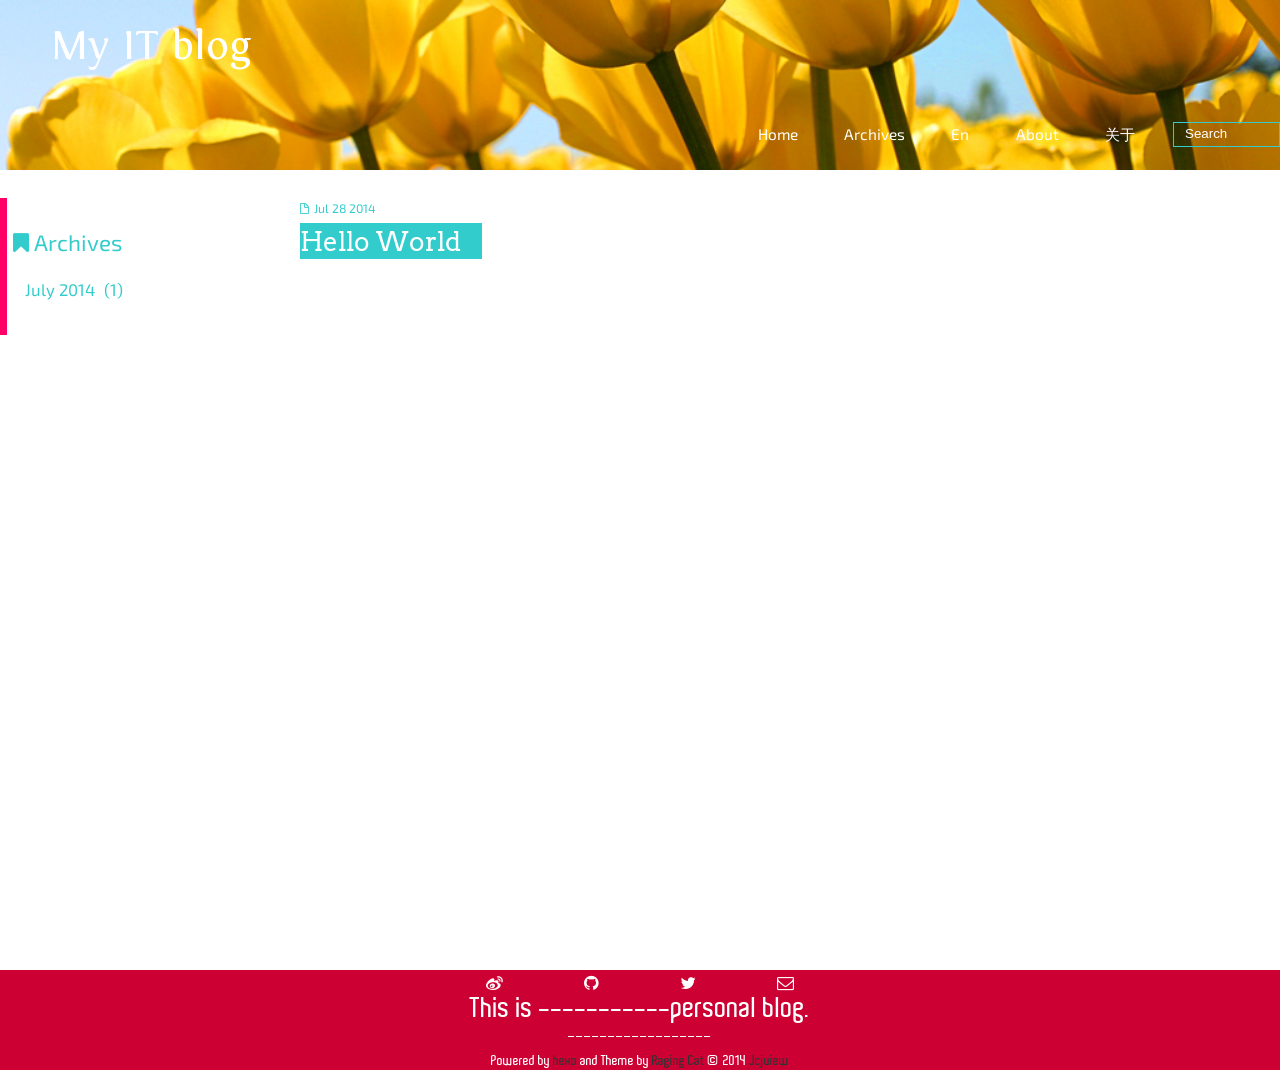
==== commit 242f94b8: "Site updated: 2014-07-29 15:31:16" ====
--- a/archives/index.html
+++ b/archives/index.html
@@ -12,7 +12,7 @@
     
     
     <meta name="twitter:card" content="summary" />
-    <meta name="twitter:site" content="ragingat" />
+    <meta name="twitter:site" content="----" />
     <meta name="twitter:title" content="Archives | My IT blog" />
       
     
@@ -100,28 +100,28 @@
 	
     <div class="social-font" class="clearfix">
         
-        <a href="http://weibo.com/rockcatorz" target="_blank" class="icon-weibo" title="weibo"></a>
-        
-        
-        <a href="https://github.com/RagingCat" target="_blank" class="icon-github" title="github"></a>
-        
-        
-        
-        <a href="https://twitter.com/ragingat" target="_blank" class="icon-twitter" title="twitter"></a>
-        
-        
-        
-        
-        <a href="mailto:andyfanzz@gmail.com" target="_blank" class="icon-email" title="Email Me"></a>
+        <a href="http://weibo.com/----" target="_blank" class="icon-weibo" title="weibo"></a>
+        
+        
+        <a href="https://github.com/----" target="_blank" class="icon-github" title="github"></a>
+        
+        
+        
+        <a href="https://twitter.com/----" target="_blank" class="icon-twitter" title="twitter"></a>
+        
+        
+        
+        
+        <a href="mailto:----" target="_blank" class="icon-email" title="Email Me"></a>
         
     </div>
 	<section class="info">
 		<p class="l1">
-            This is Alvin Fan&#39;s personal blog.
+            This is -----------personal blog.
         </p>
             <!-- <br/> -->
         <p class="l2">
-			An omnivorous bipedal pseudo full stack engineer.
+			------------------
         </p>
 	</section>
 	 
@@ -188,7 +188,7 @@
   (i[r].q=i[r].q||[]).push(arguments)},i[r].l=1*new Date();a=s.createElement(o),
   m=s.getElementsByTagName(o)[0];a.async=1;a.src=g;m.parentNode.insertBefore(a,m)
 })(window,document,'script','//www.google-analytics.com/analytics.js','ga');
-ga('create', 'null', 'ragingcat.info');  
+ga('create', 'null', 'undefined');  
 ga('send', 'pageview');
 </script>
 
